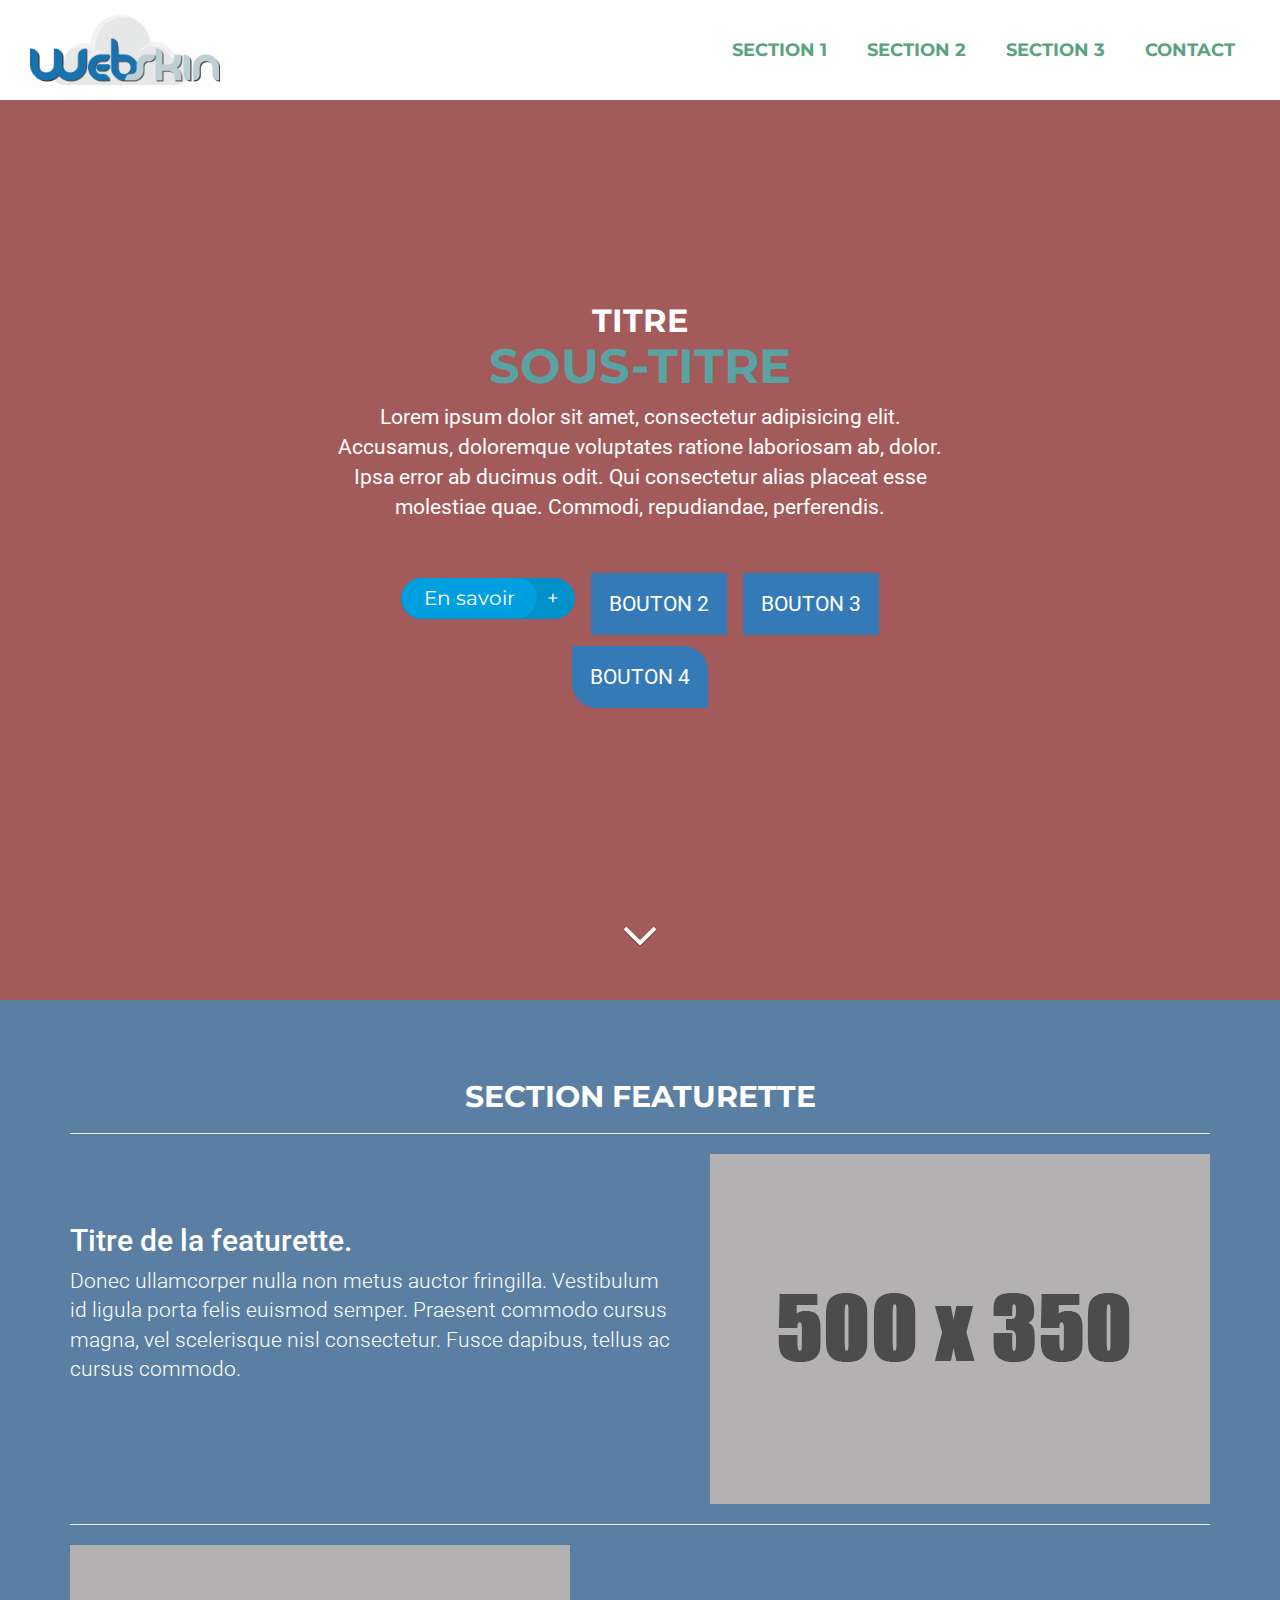
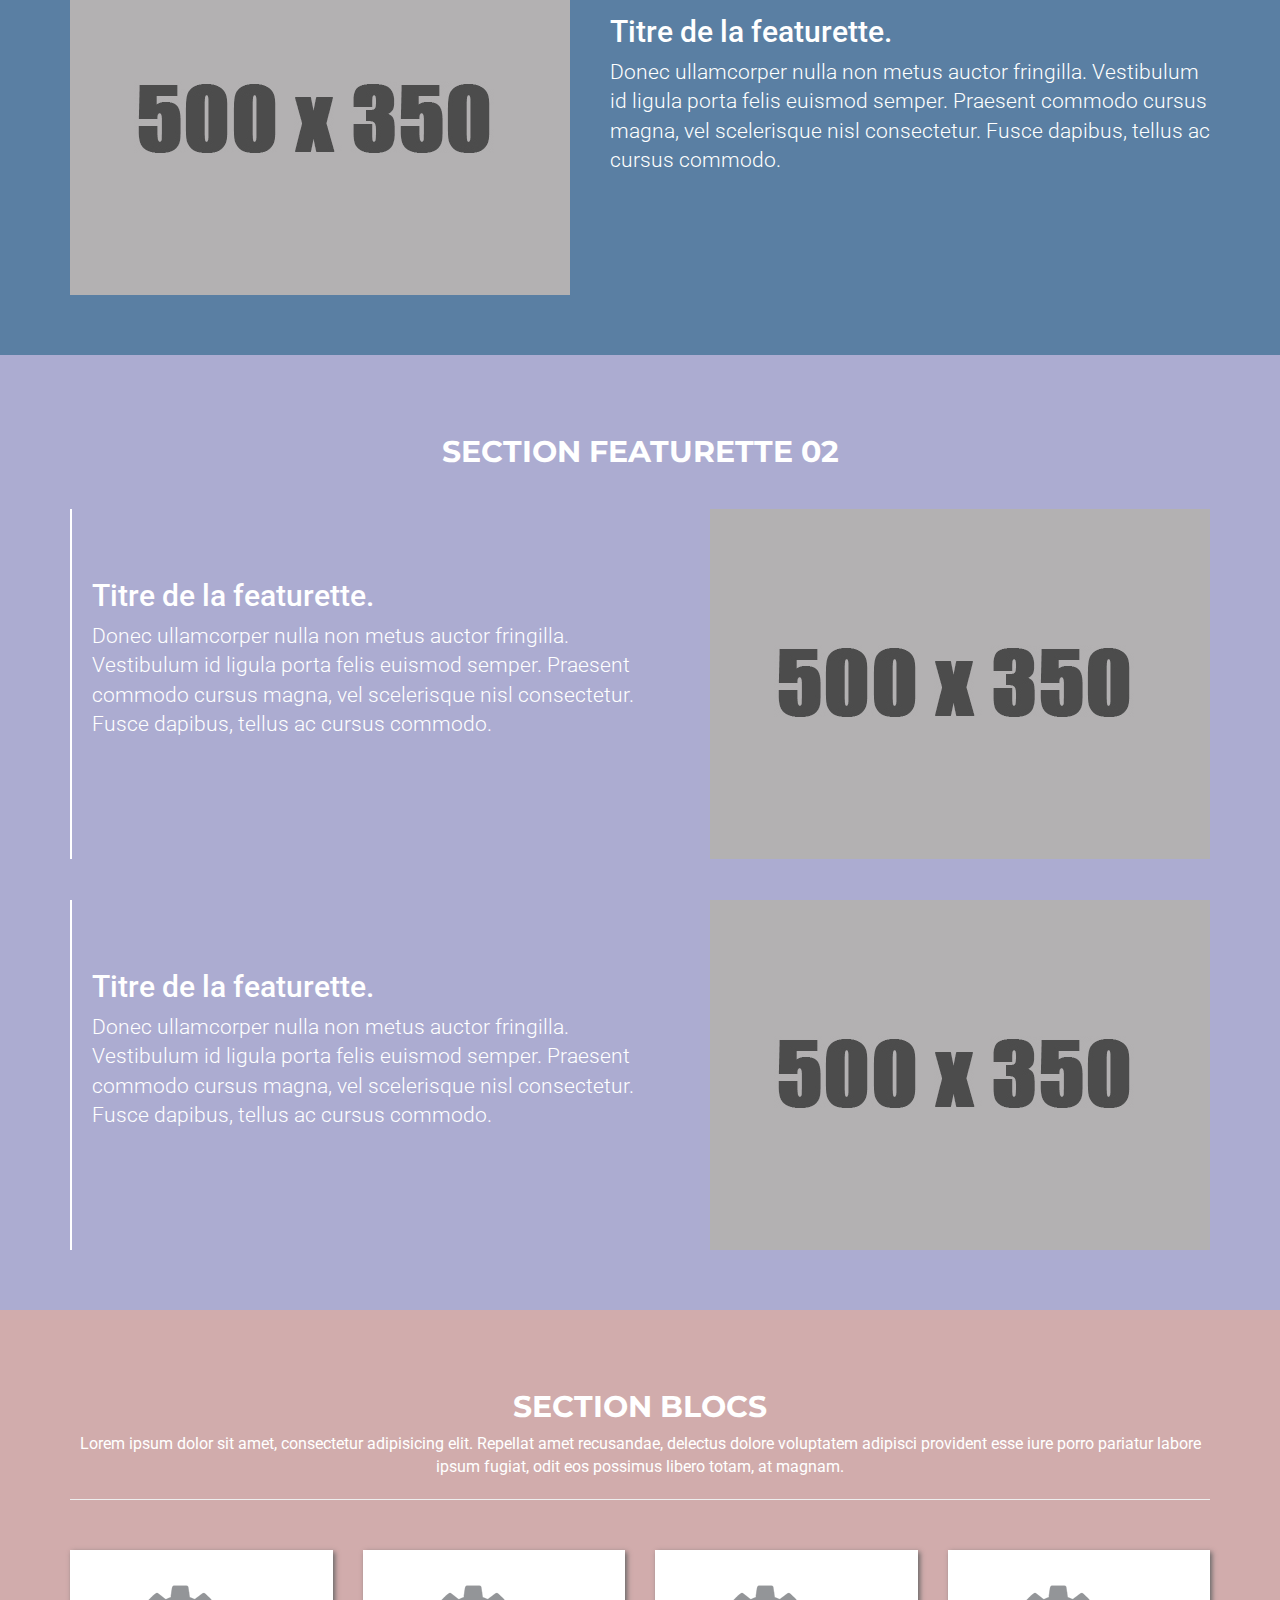
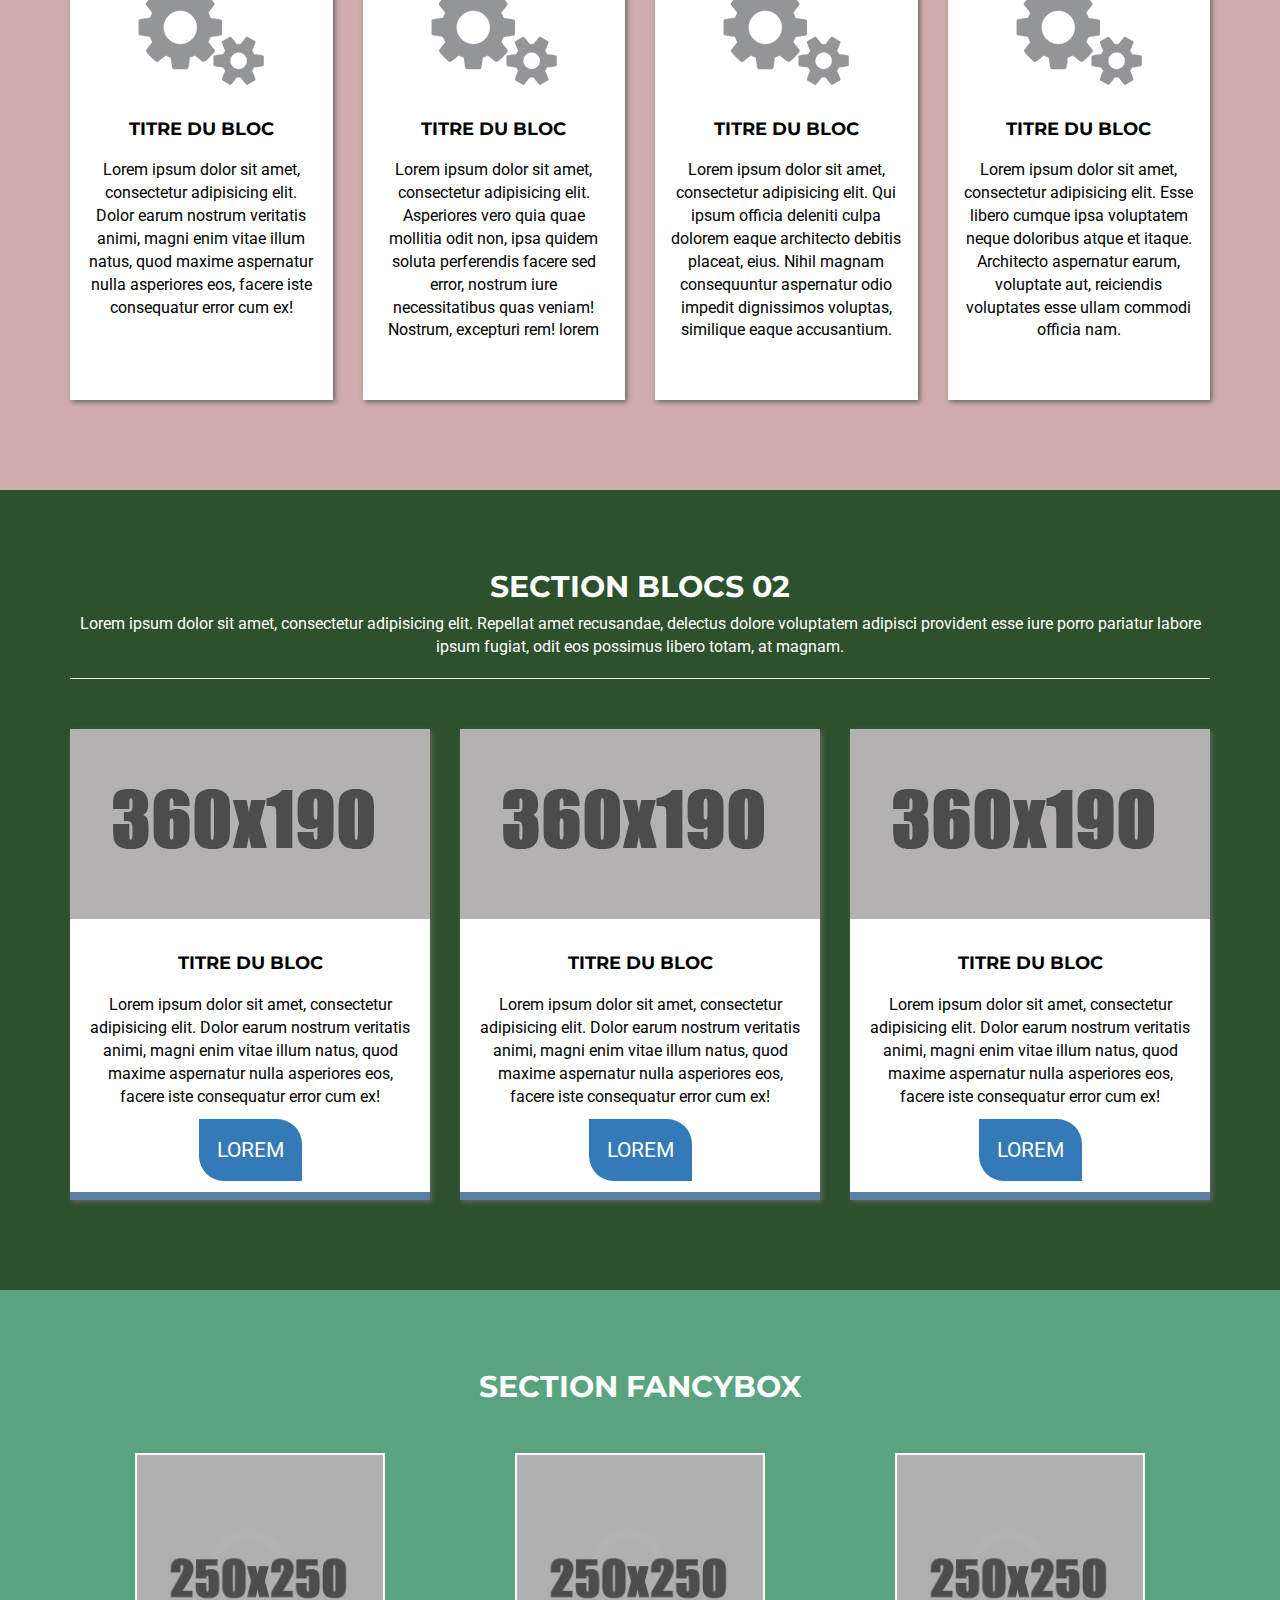
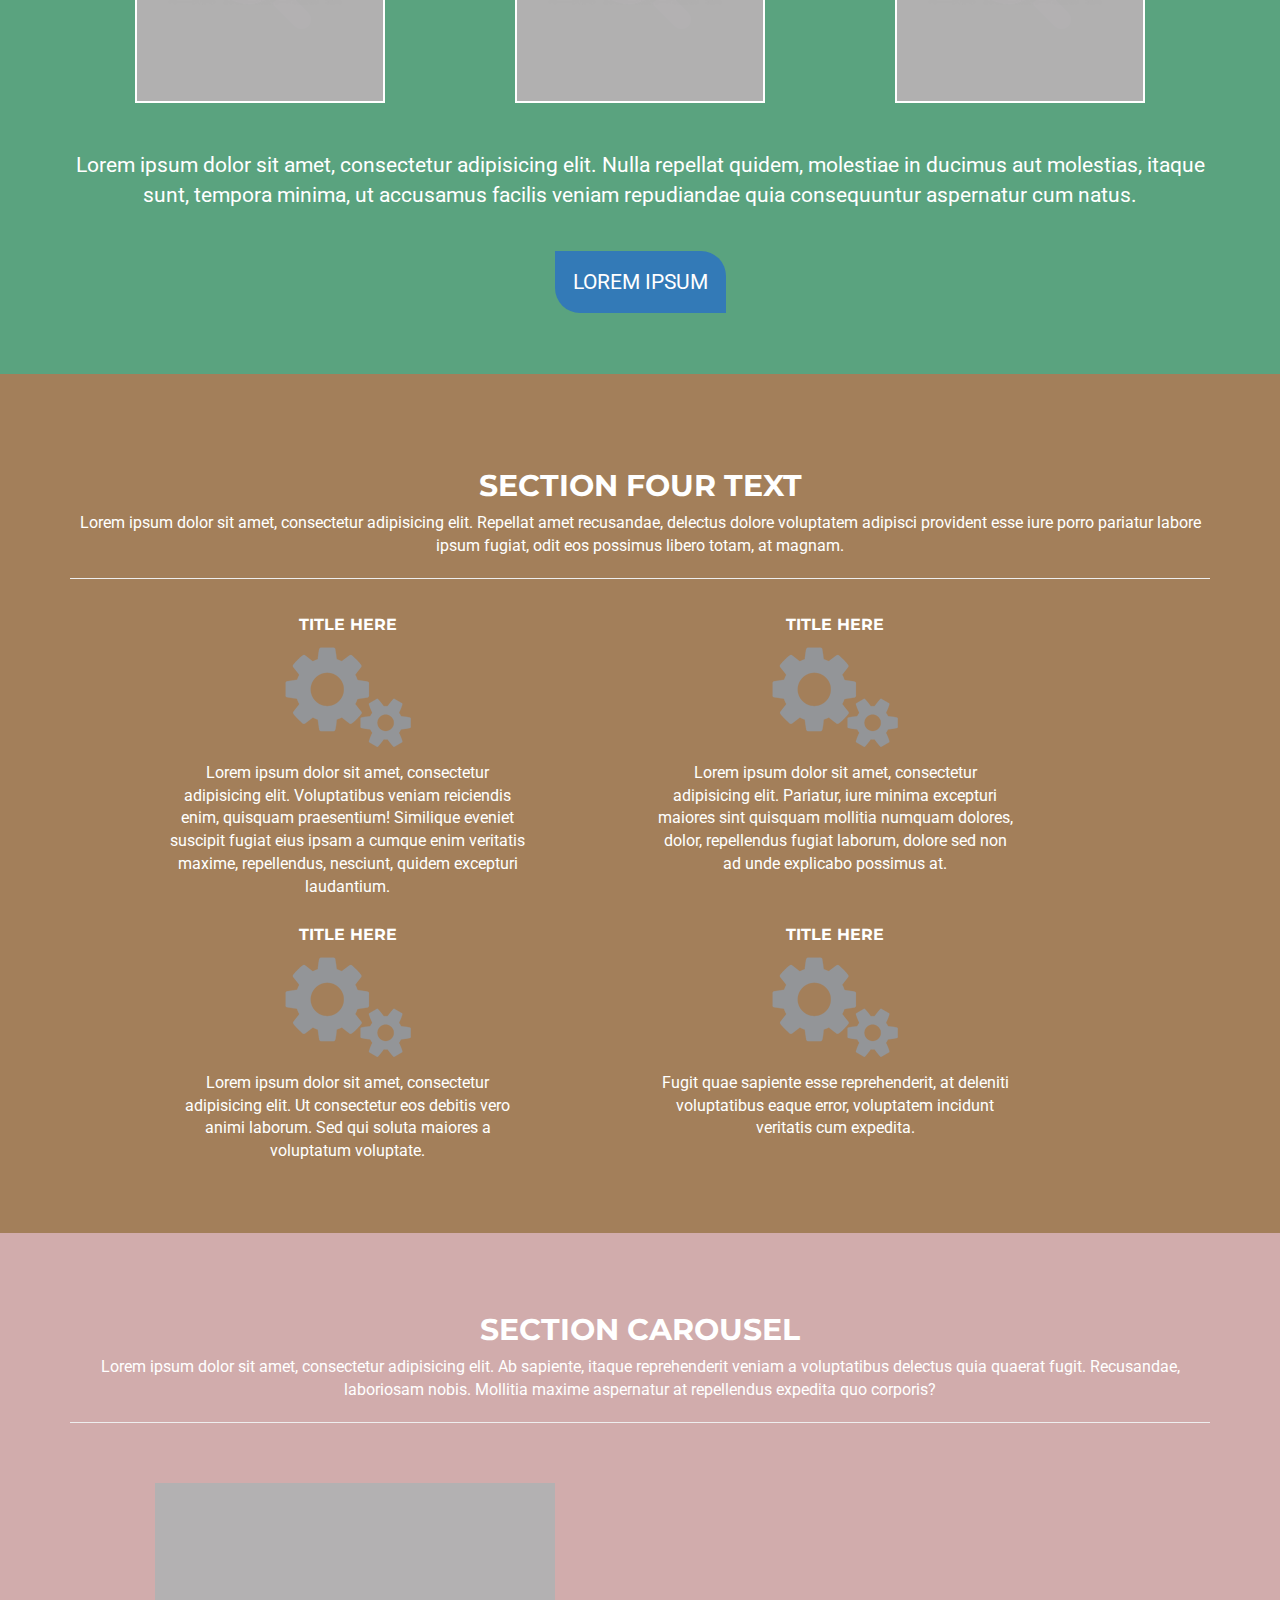
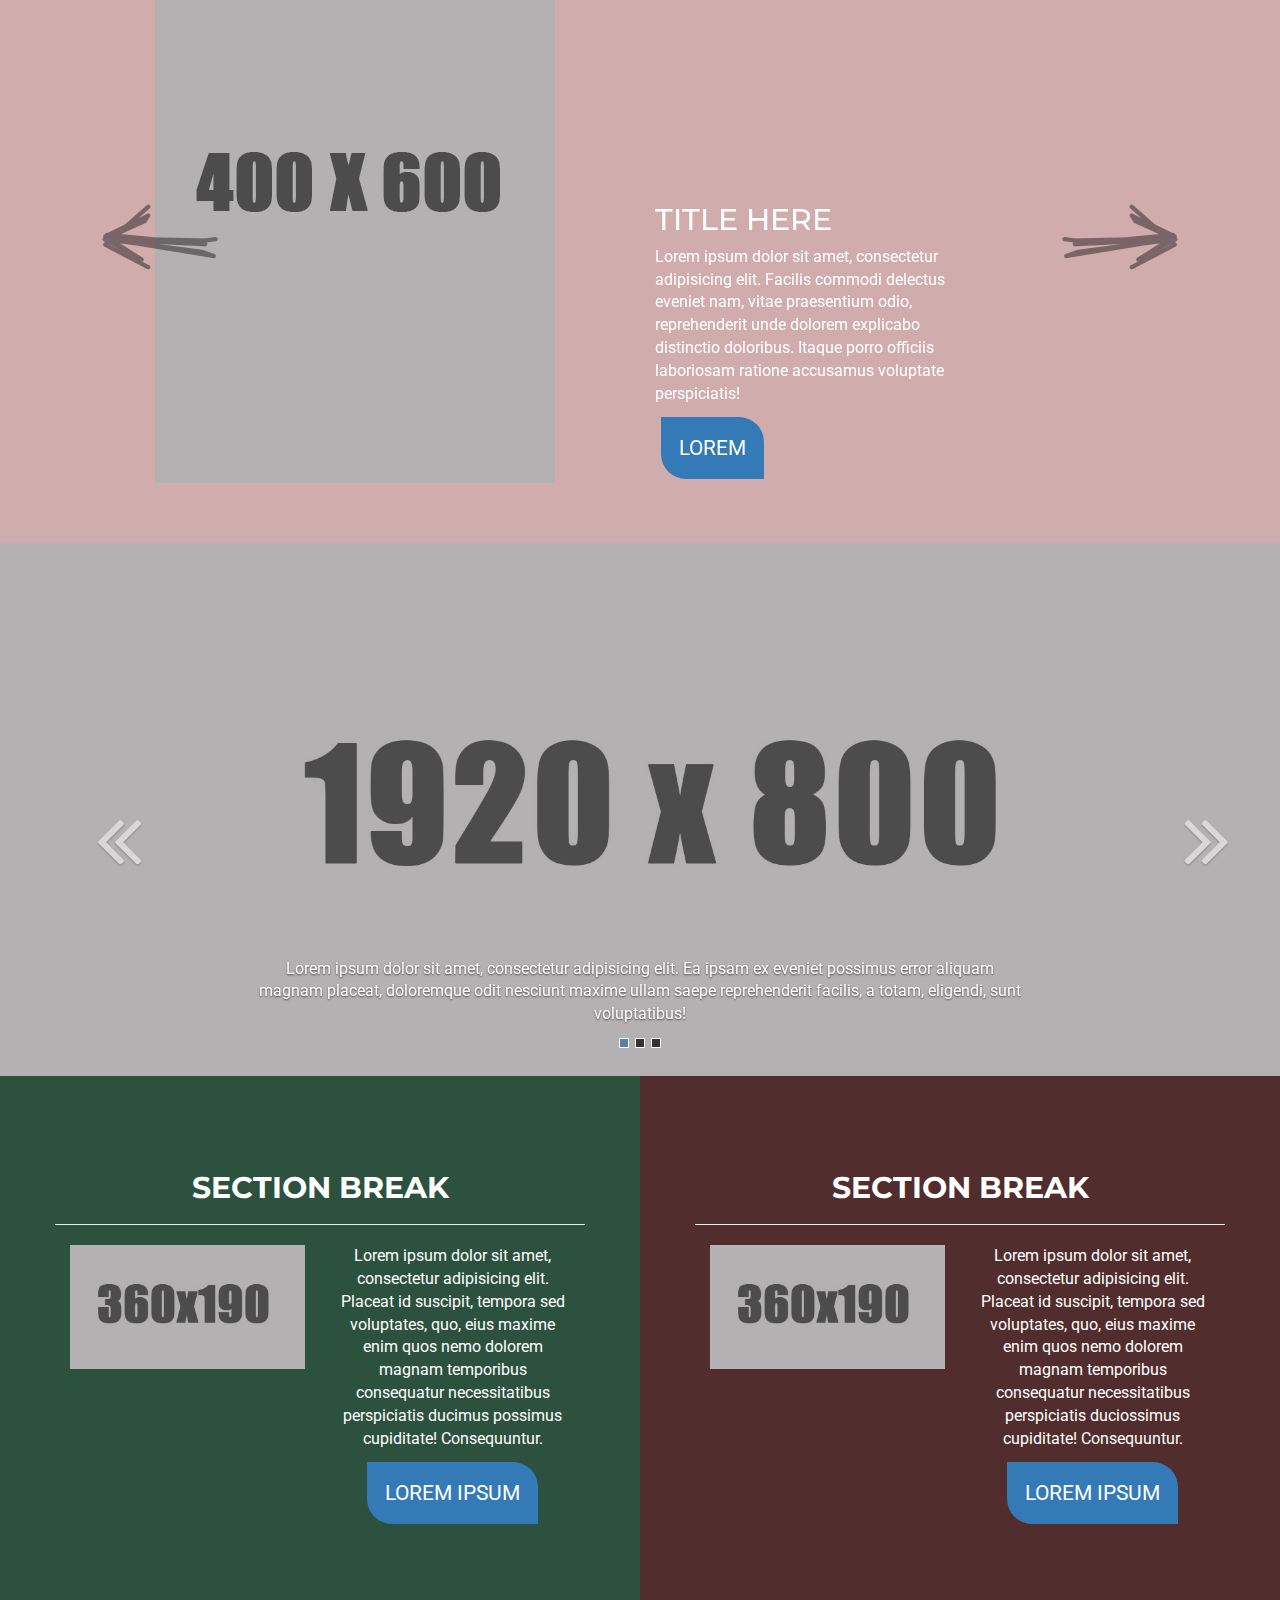
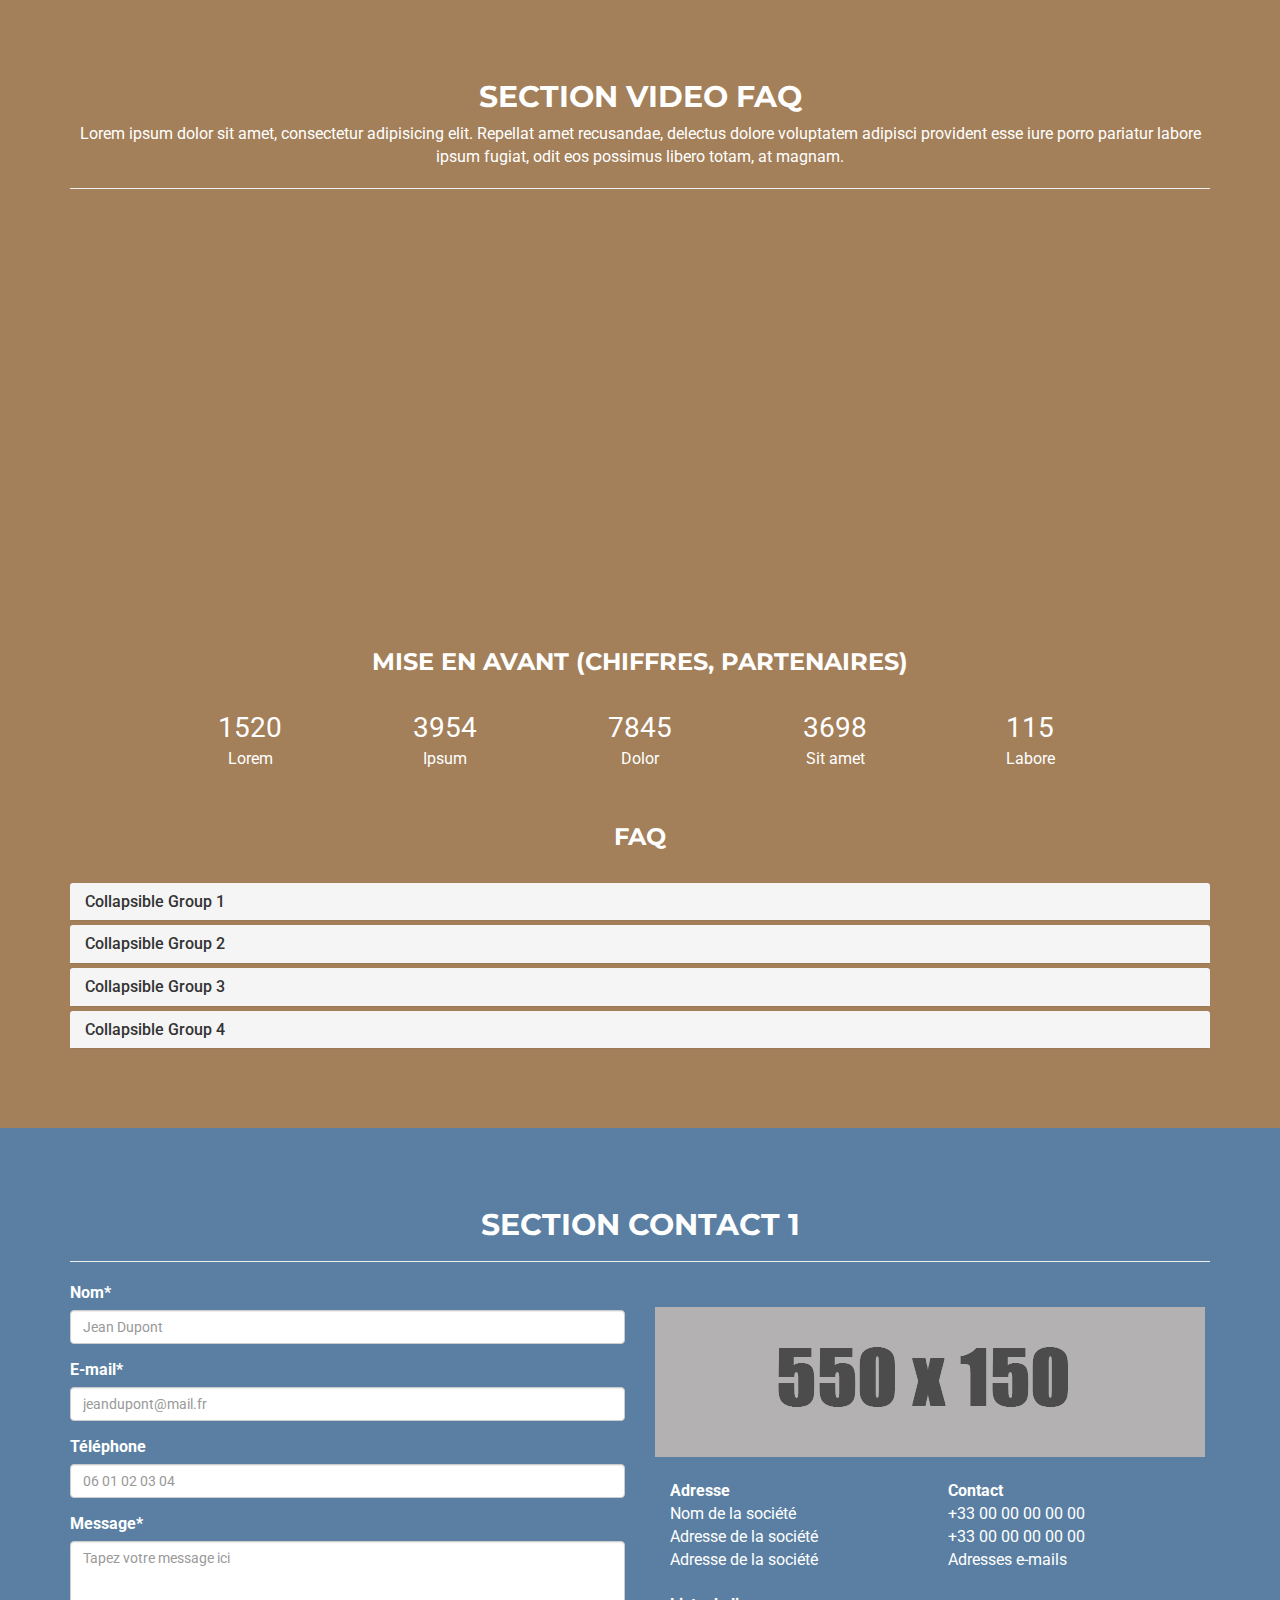
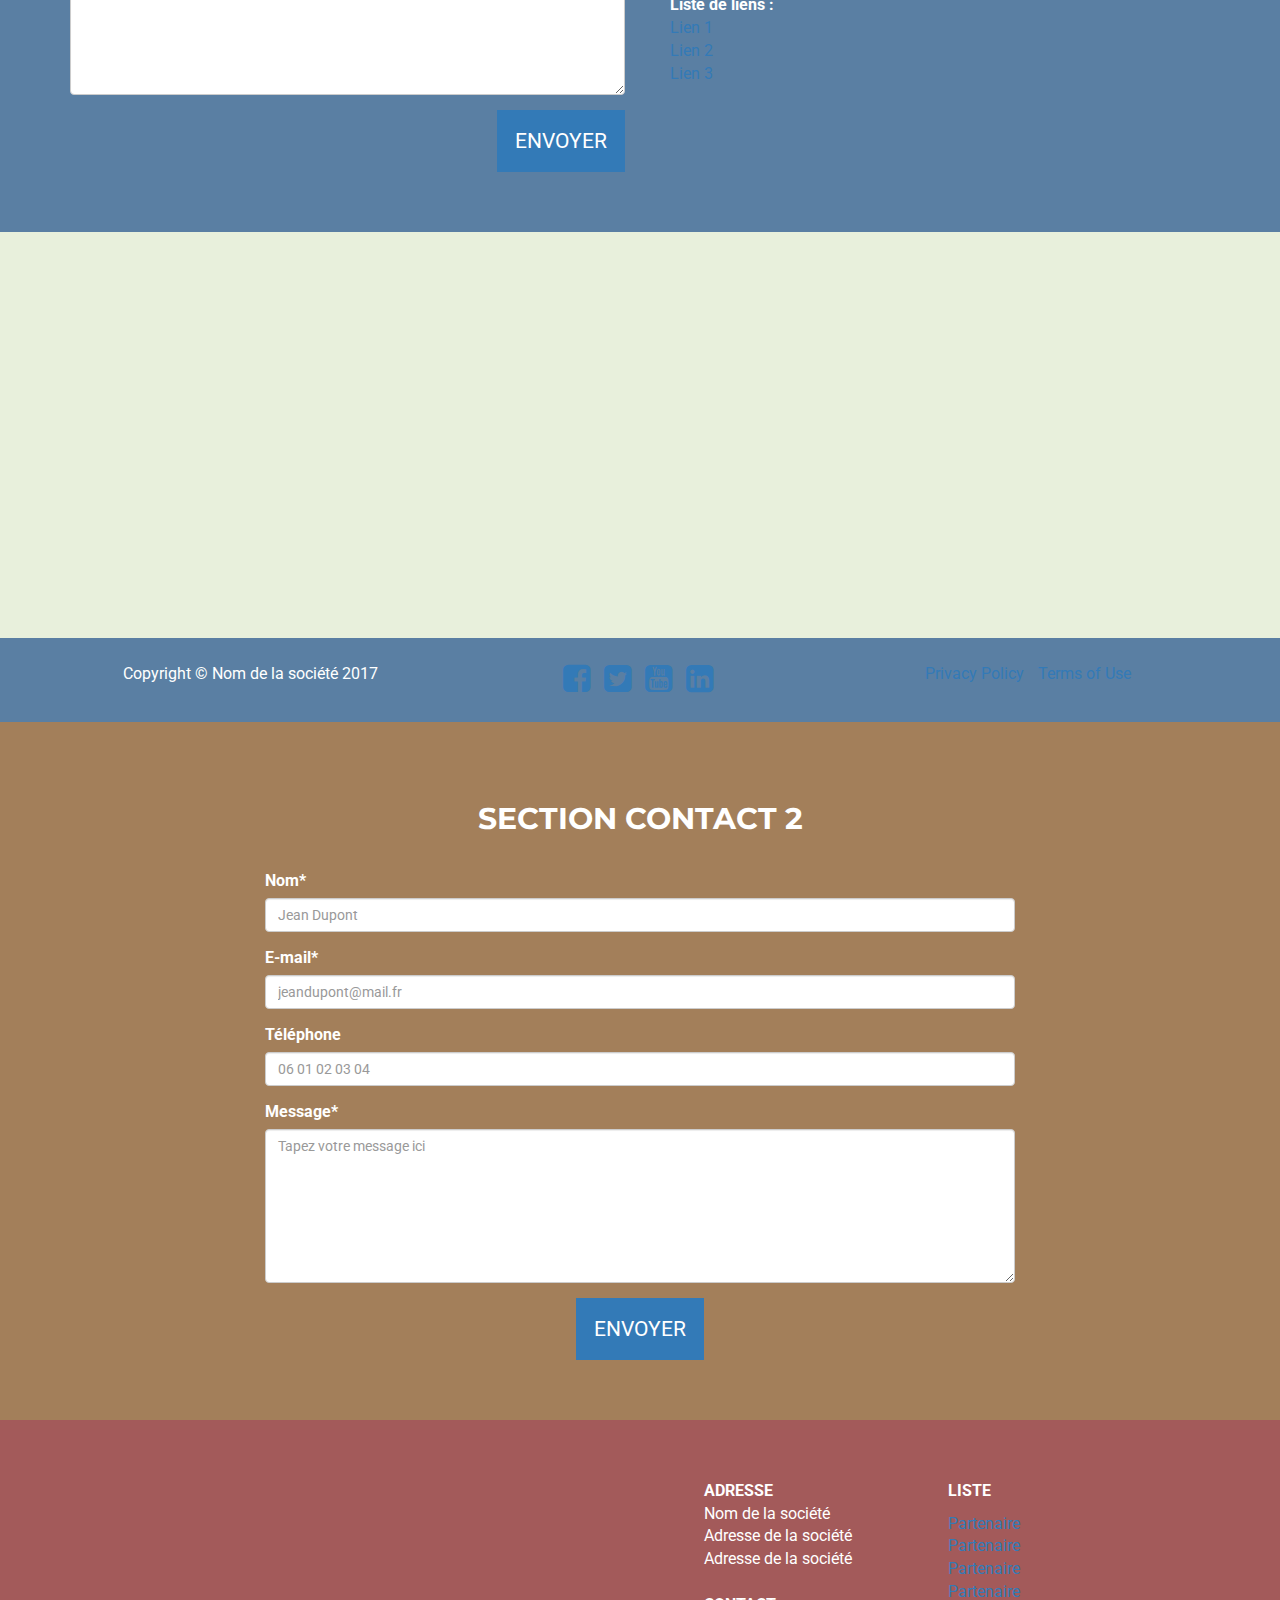
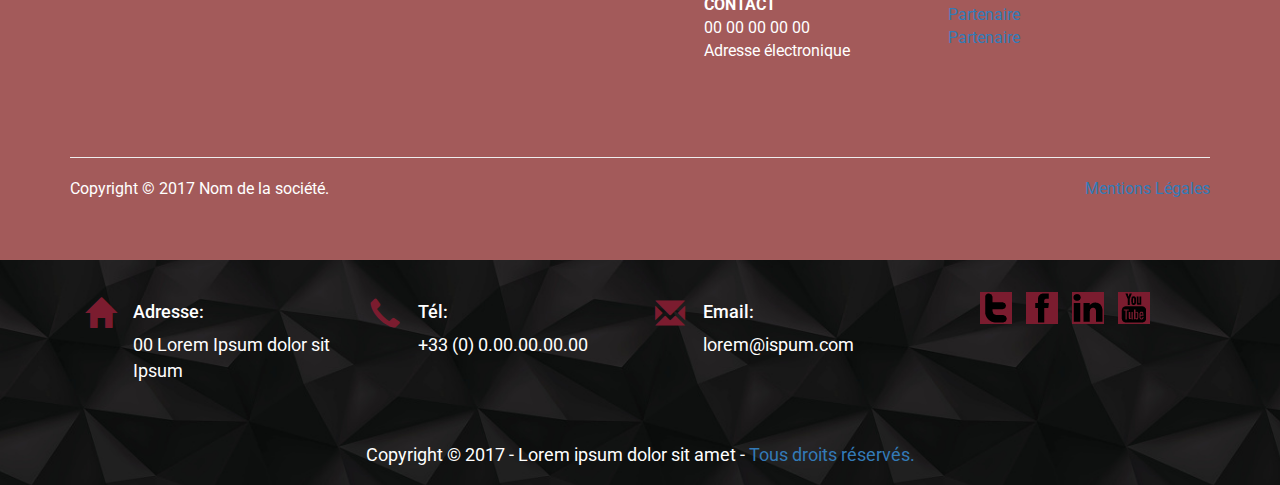
==== onepage/index.html @ 7a9bc5d9 "fdgd" ====
<!DOCTYPE html>
<html lang="fr">
<!-- 
HEAD
-->
  <head>
    <meta charset="UTF-8">
    <meta name="viewport" content="width=device-width, user-scalable=no">
    <title>TEMPLATE</title>
    <link rel="canonical" href="adressedusite" />
    <meta name="description" content="">
    <link rel="shortcut icon" href="favicon.ico" type="image/x-icon">
    <link rel="icon" href="favicon.ico" type="image/x-icon">
<!--CSS de la page-->
    <link rel="stylesheet" href="stylesheets/styles.css">
<!--CSS OPTIONNEL-->   
    <!--
    <link rel="stylesheet" href="stylesheets/plugins/animate.css">
    -->
    <link rel="stylesheet" href="stylesheets/plugins/jquery.fancybox.css">
    
<!-- Polices complémentaires -->
    <link href="https://fonts.googleapis.com/css?family=Montserrat:400,700%7CRoboto" rel="stylesheet" type="text/css">
    <link href="https://fonts.googleapis.com/css?family=Open+Sans" rel="stylesheet">
  </head>

<!-- 
BODY
-->


  <body>

<!--script facebook éventuel-->
  <!--
    <div id="fb-root"></div>
    <script>
      (function(d, s, id) {
        var js, fjs = d.getElementsByTagName(s)[0];
        if (d.getElementById(id)) return;
        js = d.createElement(s); js.id = id;
        js.src = "//connect.facebook.net/fr_FR/sdk.js#xfbml=1&version=v2.6";
        fjs.parentNode.insertBefore(js, fjs);
      }(document, 'script', 'facebook-jssdk'));
    </script>
  -->

<!--NAVBAR : se rétracte lors du scroll en réduisant la taille du logo-->
    <nav class="navbar navbar-default navbar-fixed-top navbar_01">
      <div class="container-fluid">
        <div class="col-lg-12">
          <div class="navbar-header"> <button type="button" class="navbar-toggle"
              data-toggle="collapse" data-target="#bs-example-navbar-collapse-1">
              <span class="sr-only">Toggle navigation</span> <span class="icon-bar"></span>
              <span class="icon-bar"></span> <span class="icon-bar"></span> </button>
            <a class="navbar-brand page-scroll" href="#header"><img class="logo-nav img-responsive" src="images/logos/logo_webskin.png" alt=""></a></div>
          <div class="collapse navbar-collapse" id="bs-example-navbar-collapse-1">
            <ul class="nav navbar-nav navbar-right">
              <li><a class="page-scroll" href="#presentation_01">Section 1</a></li>
              <li><a class="page-scroll" href="#presentation_02">Section 2</a></li>
              <li><a class="page-scroll" href="#presentation_03">Section 3</a></li>
              <li><a class="page-scroll" href="#contact">Contact</a></li>
            </ul>
          </div>
        </div>
      </div>
    </nav>

<!--SECTION HEADER : Image de fond d'écran + Boutons vers les liens principaux -->

    <section id="header" class="section-header">
      <div class="overlay"></div>
      <div class="container-fluid">
        <div class="row">
          <div class="col-lg-6 col-lg-offset-3 col-md-8 col-md-offset-2">
            <h1> <span class="title">TITRE</span><br>
              <span class="subtitle">SOUS-TITRE</span> </h1>
              <p>Lorem ipsum dolor sit amet, consectetur adipisicing elit. Accusamus, doloremque voluptates ratione laboriosam ab, dolor. Ipsa error ab ducimus odit. Qui consectetur alias placeat esse molestiae quae. Commodi, repudiandae, perferendis.</p>
              <button><a href="" class="btn btn_01"><span>En savoir</span>+</a></button>
              <button><a href="" class="btn btn_02">Bouton 2</a></button>
              <button><a href="" class="btn btn_03">Bouton 3</a></button>
              <button><a href="" class="btn btn_04">Bouton 4</a></button>
              
          </div>
        </div>
<!-- flèche qui permet de scroller vers la section suivante -->
        <a class="arrow bounce page-scroll" href="#presentation_01"></a> </div>
    </section>


<!-- SECTION FEATURETTE -->

    <span id="presentation_01" class="scroll-checkpoint"></span>
    <section class="section-featurettes">
      <div class="container">
      <!--CONTENU DE LA SECTION -->  

        <h2 class="title">SECTION FEATURETTE</h2>
        <p class="description"></p>
        <hr class="featurette-divider">        
        <div class="featurette">
          <img class="featurette-image pull-right" src="images/photos/500x350.jpg">
          <h2 class="featurette-heading">Titre de la featurette.</h2>
          <p class="lead">Donec ullamcorper nulla non metus auctor fringilla. Vestibulum id ligula porta felis euismod semper. Praesent commodo cursus magna, vel scelerisque nisl consectetur. Fusce dapibus, tellus ac cursus commodo.</p>
        </div>

        <hr class="featurette-divider">

        <div class="featurette">
          <img class="featurette-image pull-left" src="images/photos/500x350.jpg">
          <h2 class="featurette-heading">Titre de la featurette.</h2>
          <p class="lead">Donec ullamcorper nulla non metus auctor fringilla. Vestibulum id ligula porta felis euismod semper. Praesent commodo cursus magna, vel scelerisque nisl consectetur. Fusce dapibus, tellus ac cursus commodo.</p>
        </div>
      
      <!--FIN DU CONTENU DE LA SECTION -->
      </div>     
    </section>

    <!-- SECTION FEATURETTE 02 -->

    <span id="presentation_06" class="scroll-checkpoint"></span>
    <section class="section-featurettes-02">
      <div class="container">
      <!--CONTENU DE LA SECTION -->  

        <h2 class="title">SECTION FEATURETTE 02</h2>
        <p class="description"></p>
        <hr class="featurette-divider">        
        <div class="featurette">
          <img class="featurette-image pull-right" src="images/photos/500x350.jpg">
          <h2 class="featurette-heading">Titre de la featurette.</h2>
          <p class="lead">Donec ullamcorper nulla non metus auctor fringilla. Vestibulum id ligula porta felis euismod semper. Praesent commodo cursus magna, vel scelerisque nisl consectetur. Fusce dapibus, tellus ac cursus commodo.</p>
        </div>

        <hr class="featurette-divider">

        <div class="featurette">
          <img class="featurette-image pull-right" src="images/photos/500x350.jpg">
          <h2 class="featurette-heading">Titre de la featurette.</h2>
          <p class="lead">Donec ullamcorper nulla non metus auctor fringilla. Vestibulum id ligula porta felis euismod semper. Praesent commodo cursus magna, vel scelerisque nisl consectetur. Fusce dapibus, tellus ac cursus commodo.</p>
        </div>
      
      <!--FIN DU CONTENU DE LA SECTION -->
      </div>     
    </section>

<!-- SECTION BLOCS -->

    <span id="presentation_02" class="scroll-checkpoint"></span>
    <section class="section-blocs">
      <div class="container">
      <!--CONTENU DE LA SECTION --> 

        <h2 class="title">SECTION BLOCS</h2>
        <p class="description">Lorem ipsum dolor sit amet, consectetur adipisicing elit. Repellat amet recusandae, delectus dolore voluptatem adipisci provident esse iure porro pariatur labore ipsum fugiat, odit eos possimus libero totam, at magnam.</p>
      <hr>
        <div class="row">
          <div class="col-lg-3 col-sm-6">
            <div class="bloc">
              <div class="icon"></div>
              <h4 class="title">Titre du bloc</h4>
              <p class="description">Lorem ipsum dolor sit amet, consectetur adipisicing elit. Dolor earum nostrum veritatis animi, magni enim vitae illum natus, quod maxime aspernatur nulla asperiores eos, facere iste consequatur error cum ex!</p>
            </div>
          </div>
          <div class="col-lg-3 col-sm-6">
            <div class="bloc">
              <div class="icon"></div>
              <h4 class="title">Titre du bloc</h4>
              <p class="description">Lorem ipsum dolor sit amet, consectetur adipisicing elit. Asperiores vero quia quae mollitia odit non, ipsa quidem soluta perferendis facere sed error, nostrum iure necessitatibus quas veniam! Nostrum, excepturi rem! lorem</p>
            </div>
          </div>
          <div class="col-lg-3 col-sm-6">
            <div class="bloc">
              <div class="icon"></div>
              <h4 class="title">Titre du bloc</h4>
              <p class="description">Lorem ipsum dolor sit amet, consectetur adipisicing elit. Qui ipsum officia deleniti culpa dolorem eaque architecto debitis placeat, eius. Nihil magnam consequuntur aspernatur odio impedit dignissimos voluptas, similique eaque accusantium.</p>
            </div>
          </div>
          <div class="col-lg-3 col-sm-6">
            <div class="bloc">
              <div class="icon"></div>
              <h4 class="title">Titre du bloc</h4>
              <p class="description">Lorem ipsum dolor sit amet, consectetur adipisicing elit. Esse libero cumque ipsa voluptatem neque doloribus atque et itaque. Architecto aspernatur earum, voluptate aut, reiciendis voluptates esse ullam commodi officia nam.</p>
            </div>
          </div>
        </div>

        <!--FIN DU CONTENU DE LA SECTION -->
      </div>
    </section>

<!-- SECTION BLOCS -->

    <span id="presentation_07" class="scroll-checkpoint"></span>
    <section class="section-blocs-02">
      <div class="container">
      <!--CONTENU DE LA SECTION --> 

        <h2 class="title">SECTION BLOCS 02</h2>
        <p class="description">Lorem ipsum dolor sit amet, consectetur adipisicing elit. Repellat amet recusandae, delectus dolore voluptatem adipisci provident esse iure porro pariatur labore ipsum fugiat, odit eos possimus libero totam, at magnam.</p>
      <hr>
        <div class="row">
          <div class="col-md-4">
            <div class="bloc">
              <div class="icon">
                <img class="img-responsive center-block" src="images/photos/360x190.jpg" alt="">
              </div>
              <h4 class="title">Titre du bloc</h4>
              <p class="description">Lorem ipsum dolor sit amet, consectetur adipisicing elit. Dolor earum nostrum veritatis animi, magni enim vitae illum natus, quod maxime aspernatur nulla asperiores eos, facere iste consequatur error cum ex!</p>
              <button class="center-block"><a href="" class="btn btn_04">Lorem</a></button>
            </div>
          </div>
          <div class="col-md-4">
            <div class="bloc">
              <div class="icon">
                <img class="img-responsive center-block" src="images/photos/360x190.jpg" alt="">
              </div>
              <h4 class="title">Titre du bloc</h4>
              <p class="description">Lorem ipsum dolor sit amet, consectetur adipisicing elit. Dolor earum nostrum veritatis animi, magni enim vitae illum natus, quod maxime aspernatur nulla asperiores eos, facere iste consequatur error cum ex!</p>
              <button class="center-block"><a href="" class="btn btn_04">Lorem</a></button>
            </div>
          </div>
          <div class="col-md-4">
            <div class="bloc">
              <div class="icon">
                <img class="img-responsive center-block" src="images/photos/360x190.jpg" alt="">
              </div>
              <h4 class="title">Titre du bloc</h4>
              <p class="description">Lorem ipsum dolor sit amet, consectetur adipisicing elit. Dolor earum nostrum veritatis animi, magni enim vitae illum natus, quod maxime aspernatur nulla asperiores eos, facere iste consequatur error cum ex!</p>
              <button class="center-block"><a href="" class="btn btn_04">Lorem</a></button>
            </div>
          </div>
        </div>

        <!--FIN DU CONTENU DE LA SECTION -->
      </div>
    </section>

<!-- SECTION FANCYBOX -->

    <span id="presentation_03" class="scroll-checkpoint"></span>
    <section class="section-fancybox">
      <div class="container">
      <!--CONTENU DE LA SECTION --> 

        <h2 class="title">SECTION FANCYBOX</h2>
        <div class="row blocs">
          <div class="col-md-4 bloc">
            <div class="photo">
              <!-- Image grand format -->
              <div class="loupe"></div>
              <a class="fancybox" data-fancybox-group="gallerie" href="images/photos/photo_test.jpg">
                <!-- Image petit format  -->
                <img src="images/photos/250x250.jpg" alt="">
              </a>
            </div>
          </div>
          <div class="col-md-4 bloc">
            <div class="photo">
              <div class="loupe"></div>
              <a class="fancybox" data-fancybox-group="gallerie" href="images/photos/photo_test.jpg">
                <img src="images/photos/250x250.jpg" alt="">
              </a>
            </div>
          </div>
          <div class="col-md-4 bloc">
            <div class="photo">
              <div class="loupe"></div>
              <a class="fancybox" data-fancybox-group="gallerie" href="images/photos/photo_test.jpg">
                <img src="images/photos/250x250.jpg" alt="">
              </a>
            </div>
          </div>
        </div>
        <p class="description">Lorem ipsum dolor sit amet, consectetur adipisicing elit. Nulla repellat quidem, molestiae in ducimus aut molestias, itaque sunt, tempora minima, ut accusamus facilis veniam repudiandae quia consequuntur aspernatur cum natus.</p>
        <button><a href="" class="btn btn_04" target="_blank">Lorem Ipsum</a></button>

        <!--FIN DU CONTENU DE LA SECTION -->
      </div>
    </section>

<!-- SECTION FOUR TEXT -->

    <span id="presentation_04" class="scroll-checkpoint"></span>
    <section class="section-four-text">
      <div class="container">
      <!--CONTENU DE LA SECTION --> 

        <h2 class="title">SECTION FOUR TEXT</h2>
        <p class="description">Lorem ipsum dolor sit amet, consectetur adipisicing elit. Repellat amet recusandae, delectus dolore voluptatem adipisci provident esse iure porro pariatur labore ipsum fugiat, odit eos possimus libero totam, at magnam.</p>
        <hr>
        <div class="row">
          <div class="col-md-4 col-md-offset-1">
            <p class="title"><strong>Title here</strong></p>
            <div class="icon"></div>
            <p class="text-desc">
              Lorem ipsum dolor sit amet, consectetur adipisicing elit. Voluptatibus veniam reiciendis enim, quisquam praesentium! Similique eveniet suscipit fugiat eius ipsam a cumque enim veritatis maxime, repellendus, nesciunt, quidem excepturi laudantium.
            </p>
          </div>
          <div class="col-md-4 col-md-offset-1">
            <p class="title"><strong>Title here</strong></p>
            <div class="icon"></div>
            <p class="text-desc">
              Lorem ipsum dolor sit amet, consectetur adipisicing elit. Pariatur, iure minima excepturi maiores sint quisquam mollitia numquam dolores, dolor, repellendus fugiat laborum, dolore sed non ad unde explicabo possimus at.
            </p>
          </div>
        </div>
        <div class="row">
          <div class="col-md-4 col-md-offset-1">
            <p class="title"><strong>Title here</strong></p>
            <div class="icon"></div>
            <p class="text-desc">
              Lorem ipsum dolor sit amet, consectetur adipisicing elit. Ut consectetur eos debitis vero animi laborum. Sed qui soluta maiores a voluptatum voluptate.
            </p>
         </div>
         <div class="col-md-4 col-md-offset-1">
            <p class="title"><strong>Title here</strong></p>
            <div class="icon"></div>
            <p class="text-desc">
              Fugit quae sapiente esse reprehenderit, at deleniti voluptatibus eaque error, voluptatem incidunt veritatis cum expedita.
            </p>
          </div>
        </div>

      <!--FIN DU CONTENU DE LA SECTION -->
      </div>
    </section>


<!-- SECTION CAROUSEL 1 -->

    <span id="presentation_05" class="scroll-checkpoint;"></span>
    <section class="section-carousel">
      <div class="container">
      <!--CONTENU DE LA SECTION --> 
        <h2 class="title">SECTION CAROUSEL</h2>
        <p class="description">Lorem ipsum dolor sit amet, consectetur adipisicing elit. Ab sapiente, itaque reprehenderit veniam a voluptatibus delectus quia quaerat fugit. Recusandae, laboriosam nobis. Mollitia maxime aspernatur at repellendus expedita quo corporis?</p>
        <hr>
     </div>
     <!--FIN DU CONTENU DE LA SECTION -->
    <!-- Carousel -->
      <div id="myCarousel" class="carousel slide" data-ride="carousel">
        <!-- Indicators 
        <ol class="carousel-indicators">
          <li data-target="#myCarousel" data-slide-to="0" class="active"></li>
          <li data-target="#myCarousel" data-slide-to="1"></li>
        </ol>
        -->
        <div class="carousel-inner" role="listbox">
          <div class="item active">
            <div class="container">
              <div class="col-lg-6">
                <img class="first-slide item-image" src="images/photos/400x600.jpg" alt="First slide">
              </div>
              <div class="col-lg-6 item-description left-item">
                <h2 class="item-titre">TITLE HERE</h2>
                <p>Lorem ipsum dolor sit amet, consectetur adipisicing elit. Facilis commodi delectus eveniet nam, vitae praesentium odio, reprehenderit unde dolorem explicabo distinctio doloribus. Itaque porro officiis laboriosam ratione accusamus voluptate perspiciatis!</p>
                <button><a class="btn btn_04" href="#">Lorem</a></button>
              </div>
            </div>
          </div>
          <div class="item">
            <div class="container">
              <div class="col-lg-6">
                <img class="second-slide item-image" src="images/photos/400x600.jpg" alt="Second slide">
              </div>
              <div class="col-lg-6 item-description left-item">
                <h2 class="item-titre">ITEM TITLE</h2>
                <p>Lorem ipsum dolor sit amet, consectetur adipisicing elit. Tempore libero, rem, natus obcaecati esse quae illum assumenda possimus quam nisi magni quibusdam laudantium ullam facilis perspiciatis dignissimos necessitatibus deleniti veniam?</p>
                <button><a class="btn btn_04" href="#">Lorem</a></button>
              </div>
            </div>
          </div>
        </div>
        <a class="left carousel-control" href="#myCarousel" role="button" data-slide="prev">
          <!-- Changement des glyphicons pour naviguer dans le carousel
          <span class="glyphicon glyphicon-chevron-left" aria-hidden="true"></span>
          -->
          <span class="arrow-left" aria-hidden="true"></span>
          <span class="sr-only">Précédent</span>
        </a>
        <a class="right carousel-control" href="#myCarousel" role="button" data-slide="next">
          <!--<span class="glyphicon glyphicon-chevron-right" aria-hidden="true"></span>-->
          <span class="arrow-right" aria-hidden="true"></span>
          <span class="sr-only">Suivant</span>
        </a>
      </div><!-- /.carousel -->
    </section>

<!-- SECTION CAROUSEL 2 -->
    <span id="presentation_05" class="scroll-checkpoint;"></span>
    <section class="section-carousel-02">
        <div id="myCarousel02" class="carousel slide" data-ride="carousel">
          <!-- Indicators -->
            <ol class="carousel-indicators-03">
              <li data-target="#myCarousel02" data-slide-to="0" class="active"></li>
              <li data-target="#myCarousel02" data-slide-to="1"></li>
              <li data-target="#myCarousel02" data-slide-to="2"></li>
            </ol>

            <!-- Wrapper for slides -->
            <div class="carousel-inner" role="listbox">
              <div class="item active">
                <img src="images/photos/1920x800.jpg" alt="...">
                <div class="carousel-caption">
                  Lorem ipsum dolor sit amet, consectetur adipisicing elit. Ea ipsam ex eveniet possimus error aliquam magnam placeat, doloremque odit nesciunt maxime ullam saepe reprehenderit facilis, a totam, eligendi, sunt voluptatibus!
                </div>
              </div>
              <div class="item">
                <img src="images/photos/1920x800.jpg" alt="...">
                <div class="carousel-caption">
                  Lorem ipsum dolor sit amet, consectetur adipisicing elit. Fugit iusto voluptas soluta, rem error accusamus consequatur beatae. Facilis quam libero delectus alias labore
                </div>
              </div>
              <div class="item">
                <img src="images/photos/1920x800.jpg" alt="...">
                <div class="carousel-caption">
                  Lorem ipsum dolor sit amet, consectetur adipisicing elit.
                </div>
              </div>
            </div><!-- /.carousel -->


            <!-- Controls -->
            <a class="left carousel-control" href="#myCarousel02" role="button" data-slide="prev">
              <span class="fleche-carousel fa fa-angle-double-left fa-4x " aria-hidden="true"></span>
              <span class="sr-only">Previous</span>
            </a>
            <a class="right carousel-control" href="#myCarousel02" role="button" data-slide="next">
              <span class="fleche-carousel fa fa-angle-double-right fa-4x" aria-hidden="true"></span>
              <span class="sr-only">Next</span>
            </a>
          </div><!-- /.carousel -->
    </section>

<!-- SECTION BREAK : -->
    <span id="presentation_06" class="scroll-checkpoint;"></span>
    <section class="section-break">
      <div class="container-fluid"> 
        <!--CONTENU DE LA SECTION --> 
        <div class="row">
          <div class="col-md-6 break-left">
            <div class="col-md-12">
            <h2 class="title">SECTION BREAK</h2><hr>
              <div class="col-lg-6">
                <img src="images/photos/360x190.jpg" class="img-responsive center-block" alt=""><br>
              </div>
              <div class="col-lg-6">
                <p>Lorem ipsum dolor sit amet, consectetur adipisicing elit. Placeat id suscipit, tempora sed voluptates, quo, eius maxime enim quos nemo dolorem magnam temporibus consequatur necessitatibus perspiciatis ducimus possimus cupiditate! Consequuntur.</p>
                  <button><a href="#" class="btn btn_04" target="_blank">Lorem Ipsum</a></button>
              </div>
            </div>
          </div>
          <div class="col-md-6 break-right">
            <div class="col-md-12">
            <h2 class="title">SECTION BREAK</h2><hr>
              <div class="col-lg-6">
                <img src="images/photos/360x190.jpg" class="img-responsive center-block" alt=""><br>
              </div>
              <div class="col-lg-6">
              <p>Lorem ipsum dolor sit amet, consectetur adipisicing elit. Placeat id suscipit, tempora sed voluptates, quo, eius maxime enim quos nemo dolorem magnam temporibus consequatur necessitatibus perspiciatis duciossimus cupiditate! Consequuntur.</p>
                  <button><a href="#" class="btn btn_04" target="_blank">Lorem Ipsum</a></button>
              </div>
            </div>
          </div>
        </div>
        <!--FIN DU CONTENU DE LA SECTION -->
      </div>
    </section>

<!-- SECTION FAQ AVEC PANEL GROUP COLLAPSE -->
    <span id="presentation_07" class="scroll-checkpoint;"></span>
    <section class="section-video-faq">
      <div class="container">
        <!--CONTENU DE LA SECTION --> 
        <h2 class="title">SECTION VIDEO FAQ</h2>
        <p class="description">Lorem ipsum dolor sit amet, consectetur adipisicing elit. Repellat amet recusandae, delectus dolore voluptatem adipisci provident esse iure porro pariatur labore ipsum fugiat, odit eos possimus libero totam, at magnam.</p>
        <hr>
        <!-- Vidéo youtube, container-fluid sinon ça bug  :( -->
        <div class="container-fluid">
          <div class="col-sm-8 col-sm-offset-2">
            <div class="embed-responsive embed-responsive-16by9">
              <iframe class="embed-responsive-item" src="https://www.youtube.com/embed/OGAeTEI_Bo0" frameborder="0" allowfullscreen></iframe>
            </div>
          </div>
        </div>

<!-- mise en avant d'élements, exemple : quelques chiffres, partenaires, etc ...-->  
        <div class="spotlight">
          <h3 class="title">Mise en avant (chiffres, partenaires)</h3><br>
          <div class="row">
            <div class="col-md-2 col-md-offset-1">
                <p><span>1520</span>
                <br>Lorem</p>
            </div>
            <div class="col-md-2 ">
                <p><span>3954</span>
                <br>Ipsum</p>
            </div>
            <div class="col-md-2 ">
                <p><span>7845</span>
                <br>Dolor</p>
            </div>
            <div class="col-md-2 ">
                <p><span>3698</span>
                <br>Sit amet</p>
            </div>
            <div class="col-md-2">
                <p><span>115</span>
                <br>Labore</p>
            </div>
          </div>  
        </div>    
        <!-- GROUP PANEL DEBUT -->

        <br><h3 class="title">FAQ</h3><br>
        <div class="panel-group" id="accordion">
          <div class="panel panel-default">
            <div class="panel-heading">
              <h4 class="panel-title">
                <a data-toggle="collapse" data-parent="#accordion" href="#collapse1">
                Collapsible Group 1</a>
              </h4>
            </div>
            <div id="collapse1" class="panel-collapse collapse">
              <div class="panel-body">Lorem ipsum dolor sit amet, consectetur adipisicing elit,
              sed do eiusmod tempor incididunt ut labore et dolore magna aliqua. Ut enim ad
              minim veniam, quis nostrud exercitation ullamco laboris nisi ut aliquip ex ea
              commodo consequat.</div>
            </div>
          </div>
          <div class="panel panel-default">
            <div class="panel-heading">
              <h4 class="panel-title">
                <a data-toggle="collapse" data-parent="#accordion" href="#collapse2">
                Collapsible Group 2</a>
              </h4>
            </div>
            <div id="collapse2" class="panel-collapse collapse">
              <div class="panel-body">Lorem ipsum dolor sit amet, consectetur adipisicing elit,
              sed do eiusmod tempor incididunt ut labore et dolore magna aliqua. Ut enim ad
              minim veniam, quis nostrud exercitation ullamco laboris nisi ut aliquip ex ea
              commodo consequat.</div>
            </div>
          </div>
          <div class="panel panel-default">
            <div class="panel-heading">
              <h4 class="panel-title">
                <a data-toggle="collapse" data-parent="#accordion" href="#collapse3">
                Collapsible Group 3</a>
              </h4>
            </div>
            <div id="collapse3" class="panel-collapse collapse">
              <div class="panel-body">Lorem ipsum dolor sit amet, consectetur adipisicing elit,
              sed do eiusmod tempor incididunt ut labore et dolore magna aliqua. Ut enim ad
              minim veniam, quis nostrud exercitation ullamco laboris nisi ut aliquip ex ea
              commodo consequat.</div>
            </div>
          </div>
          <div class="panel panel-default">
            <div class="panel-heading">
              <h4 class="panel-title">
                <a data-toggle="collapse" data-parent="#accordion" href="#collapse4">
                Collapsible Group 4</a>
              </h4>
            </div>
            <div id="collapse4" class="panel-collapse collapse">
              <div class="panel-body">Lorem ipsum dolor sit amet, consectetur adipisicing elit,
              sed do eiusmod tempor incididunt ut labore et dolore magna aliqua. Ut enim ad
              minim veniam, quis nostrud exercitation ullamco laboris nisi ut aliquip ex ea
              commodo consequat.</div>
            </div>
          </div>
        </div>
        <!-- FIN PANEL GROUP -->
      </div>
    </section>


<!-- SECTION CONTACT 1 : Formulaire de contact à gauche et information de contact à droite -->
    
    <span id="contact" class="scroll-checkpoint"></span>
    <section class="contact-01">
      <div class="container">
      <!--CONTENU DE LA SECTION --> 

        <h2 class="title">SECTION CONTACT 1</h2>
        <hr>
        <div class="row">
          <div class="col-sm-6 contact-formulaire" data-form-type="formoid">
            <div data-form-alert="true"></div>
            <form action="contact_mail.php" method="post" data-form-title="CONTACT"><input value="" data-form-email="true" type="hidden">
              <div class="form-group">
                <label for="name_label">Nom*</label>
                <input id="name_label" class="form-control" name="name" required="" placeholder="Jean Dupont" data-form-field="Name" type="text">
              </div>
              <div class="form-group">
                <label for="email_label">E-mail*</label>
                <input id="email_label" class="form-control" name="email" required="" placeholder="jeandupont@mail.fr" data-form-field="Email" type="email">
              </div>
              <div class="form-group">
                <label for="tel_label">Téléphone</label>
                <input id="tel_label" class="form-control" name="phone" placeholder="06 01 02 03 04" data-form-field="Phone" type="tel"> 
              </div>
              <div class="form-group">
                <label for="message_label">Message*</label>
                <textarea id="message_label" class="form-control" name="message" placeholder="Tapez votre message ici" rows="7" data-form-field="Message"></textarea>
              </div>
              <button type="submit" class="btn btn_03 pull-right">Envoyer</button></form><br>
          </div>
          <div class="col-sm-6 info">
            <img class="img-responsive" src="images/photos/500x150.jpg" alt=""><br>
            <div class="col-sm-6">
                <strong>Adresse</strong>
                <br>Nom de la société
                <br>Adresse de la société
                <br>Adresse de la société
            </div>
            <div class="col-sm-6">
                <strong>Contact</strong>
                <br>+33 00 00 00 00 00
                <br>+33 00 00 00 00 00
                <br>Adresses e-mails
            </div>
            <div class="fb-like" data-href="" data-layout="button" data-action="like" data-show-faces="false" data-share="true"></div>
            <br>          
            <div class="col-sm-12">
              <br><strong>Liste de liens :</strong>
              <br><a href="">Lien 1</a>
              <br><a href="">Lien 2</a>
              <br><a href="">Lien 3</a>
            </div>
          </div>
        </div>

      <!--FIN DU CONTENU DE LA SECTION -->
      </div>
    </section>

<!-- SECTION GOOGLE MAP -->

    <section class="section-maps">
      <iframe src="https://www.google.com/maps/embed?pb=!1m18!1m12!1m3!1d2609.2101318082205!2d4.079041115685012!3d49.15861957931805!2m3!1f0!2f0!3f0!3m2!1i1024!2i768!4f13.1!3m3!1m2!1s0x47e9719629fccb11%3A0x3073cdf93ac4ccb8!2s13+Rue+des+Vignes%2C+51500+Ludes!5e0!3m2!1sfr!2sfr!4v1486046296504" style="border:0;width:100%;" height="400" frameborder="0"></iframe>
    </section>
    
<!-- SECTION FOOTER 1 -->

    <footer class="footer-01">
        <div class="container">
            <div class="row">
                <div class="col-md-4">
                    <span class="copyright">Copyright &copy; Nom de la société 2017</span>
                </div>
                <div class="col-md-4">
                    <ul class="list-inline social-buttons">
                        <li><a href="#"><i class="fa fa-facebook-square fa-2x"></i></a>
                        </li>
                        <li><a href="#"><i class="fa fa-twitter-square fa-2x"></i></a>
                        </li>
                        <li><a href="#"><i class="fa fa-youtube-square fa-2x"></i></a>
                        </li>
                        <li><a href="#"><i class="fa fa-linkedin-square fa-2x"></i></a>
                        </li>
                    </ul>
                </div>
                <div class="col-md-4">
                    <ul class="list-inline quicklinks">
                        <li><a href="#">Privacy Policy</a>
                        </li>
                        <li><a href="#">Terms of Use</a>
                        </li>
                    </ul>
                </div>
            </div>
        </div>
    </footer>    

<!-- SECTION CONTACT 2 : Formulaire de contact classique au milieu de la page -->

    <span id="contact" class="scroll-checkpoint"></span>
    <section class="contact-02">
      <div class="container">
      <!--CONTENU DE LA SECTION --> 

        <h2 class="title">SECTION CONTACT 2</h2>
        <div class="row">
          <div class="col-sm-8 col-sm-offset-2 formulaire" data-form-type="formoid">
            <div data-form-alert="true"></div>
            <form action="contact_mail.php" method="post" data-form-title="CONTACT"><input value="" data-form-email="true" type="hidden">
              <div class="form-group">
                <label for="name_label">Nom*</label>
                <input id="name_label" class="form-control" name="name" required="" placeholder="Jean Dupont" data-form-field="Name" type="text">
              </div>
              <div class="form-group">
                <label for="email_label">E-mail*</label>
                <input id="email_label" class="form-control" name="email" required="" placeholder="jeandupont@mail.fr" data-form-field="Email" type="email">
              </div>
              <div class="form-group">
                <label for="tel_label">Téléphone</label>
                <input id="tel_label" class="form-control" name="phone" placeholder="06 01 02 03 04" data-form-field="Phone" type="tel"> 
              </div>
              <div class="form-group">
                <label for="message_label">Message*</label>
                <textarea id="message_label" class="form-control" name="message" placeholder="Tapez votre message ici" rows="7" data-form-field="Message"></textarea>
              </div>
              <button type="submit" class="btn btn_03">Envoyer</button> </form>
          </div>
        </div>

      <!--FIN DU CONTENU DE LA SECTION -->
      </div>
    </section>

<!-- FOOTER 02 : Avec google map + liens mentions légales  -->

    <footer class="footer-02">
      <div class="pull-right"> <a href="#header" class="back-top page-scroll" title="Retour vers le haut">
          <span class="arrow-button"></span> </a> </div>
      <div class="container">
        <div class="row">
          <div class="col-sm-6"><iframe src="https://www.google.com/maps/embed?pb=%211m14%211m8%211m3%211d10412.779606919144%212d4.059596%213d49.272704%213m2%211i1024%212i768%214f13.1%213m3%211m2%211s0x0%3A0xd853278a0eae7e3a%212sCD+Informatique%215e0%213m2%211sfr%212sfr%214v1465296675009" style="border:0;width:100%;" height="250"></iframe>
          </div>
          <div class="col-sm-6">
            <div class="row">
              <div class="col-sm-5 col-sm-offset-1">
                <p><strong>Adresse</strong><br>
                  Nom de la société<br>
                  Adresse de la société<br>
                  Adresse de la société<br>
                  <br>
                  <strong>Contact</strong><br>
                  00 00 00 00 00<br>
                  Adresse électronique</p>
                <div class="fb-like" data-href="https://www.facebook.com/informatiquedentaire/?fref=ts"

                  data-layout="button" data-action="like" data-show-faces="false"

                  data-share="true"></div>
              </div>
              <div class="col-sm-6">
                <p><strong>Liste</strong></p>
                <ul class="liste">
                  <li><a href="http://www.carestream.fr/default.aspx">Partenaire</a></li>
                  <li><a href="http://www.vatech-france.fr/">Partenaire</a></li>
                  <li><a href="http://www.owandy.fr/">Partenaire</a></li>
                  <li><a href="http://www.julie.fr/">Partenaire</a></li>
                  <li><a href="http://www.soredex.com/en/">Partenaire</a></li>
                  <li><a href="https://www.duerrdental.com/home/">Partenaire</a></li>
                </ul>
              </div>
            </div>
          </div>
        </div>
        <hr>
        <div class="row">
          <div class="col-sm-6">
            Copyright &copy; 2017 Nom de la société.
          </div>
          <div class="col-sm-6">
            <a class="mentions-legales pull-right" href="">Mentions Légales</a></p>
          </div>
        </div>
      </div>
    </footer>

<!-- FOOTER 03 : -->

  <footer class="footer-03" class="container-fluid nopadd">
  <div class="container">
    <div class="row center-block">
      <div class="col-md-3">
        <div class="row">
          <div class="col-xs-2 icons-footer">
            <span class="glyphicon glyphicon-home"></span>
          </div>
          <div class="col-xs-10">
            <h4>Adresse:</h4>
            <p>00 Lorem Ipsum dolor sit <br>
            Ipsum</p>
          </div>
        </div>
      </div>
      <div class="col-md-3">
        <div class="row">
          <div class="col-xs-2 icons-footer">
            <span class="glyphicon glyphicon-earphone"></span>
          </div>
          <div class="col-xs-10">
            <h4>Tél:</h4>
            <p>+33 (0) 0.00.00.00.00</p>
          </div>
        </div>
      </div>
      <div class="col-md-3">
        <div class="row">
          <div class="col-xs-2 icons-footer">
            <span class="glyphicon glyphicon-envelope"></span>
          </div>
          <div class="col-xs-10">
            <h4>Email:</h4>
            <p><a class="__cf_email__" href="/cdn-cgi/l/email-protection" data-cfemail="f4989b869199b49d87848199da979b99">[email&#160;protected]</a><script data-cfhash='f9e31' type="text/javascript">/* <![CDATA[ */!function(t,e,r,n,c,a,p){try{t=document.currentScript||function(){for(t=document.getElementsByTagName('script'),e=t.length;e--;)if(t[e].getAttribute('data-cfhash'))return t[e]}();if(t&&(c=t.previousSibling)){p=t.parentNode;if(a=c.getAttribute('data-cfemail')){for(e='',r='0x'+a.substr(0,2)|0,n=2;a.length-n;n+=2)e+='%'+('0'+('0x'+a.substr(n,2)^r).toString(16)).slice(-2);p.replaceChild(document.createTextNode(decodeURIComponent(e)),c)}p.removeChild(t)}}catch(u){}}()/* ]]> */</script></p>
          </div>
        </div>
      </div>
      <div class="col-md-3">
        <div class="row text-center">
          <ul class="list-inline social-buttons">
            <li><a href="#"><i class="twitter"></i></a>
            </li>
            <li><a href="#"><i class="facebook"></i></a>
            </li>
            <li><a href="#"><i class="linkedin"></i></a>
            </li>
            <li><a href="#" style="color:white"><i class="youtube"></i></a>
            </li>
          </ul>
        </div>
      </div>
    </div>
    <div class="footer_bottom text-center">
      <p>Copyright © 2017 - Lorem ipsum dolor sit amet - <a href="mentions_légales.html">Tous droits réservés.</a></p>
    </div>
  </div>
</footer>

<!--
SCRIPT 
-->
<!--Jquery/bootstrap-->
    <script type="text/javascript" src="javascripts/jquery.js"></script>
    <script type="text/javascript" src="javascripts/bootstrap.js"></script>
    <script type="text/javascript" src="javascripts/jquery.easing.min.js"></script>
<!--Plugins-->
    <script type="text/javascript" src="javascripts/plugins/wow.js"></script>
    <script>new WOW().init();</script>
    <script type="text/javascript" src="javascripts/plugins/jquery.fancybox.pack.js"></script>
<!--Javascript perso : paramètrage des plugins, scroll-to etc...-->
    <script type="text/javascript" src="javascripts/onepage.js"></script>
<!--Google analytics-->

  </body>
</html>
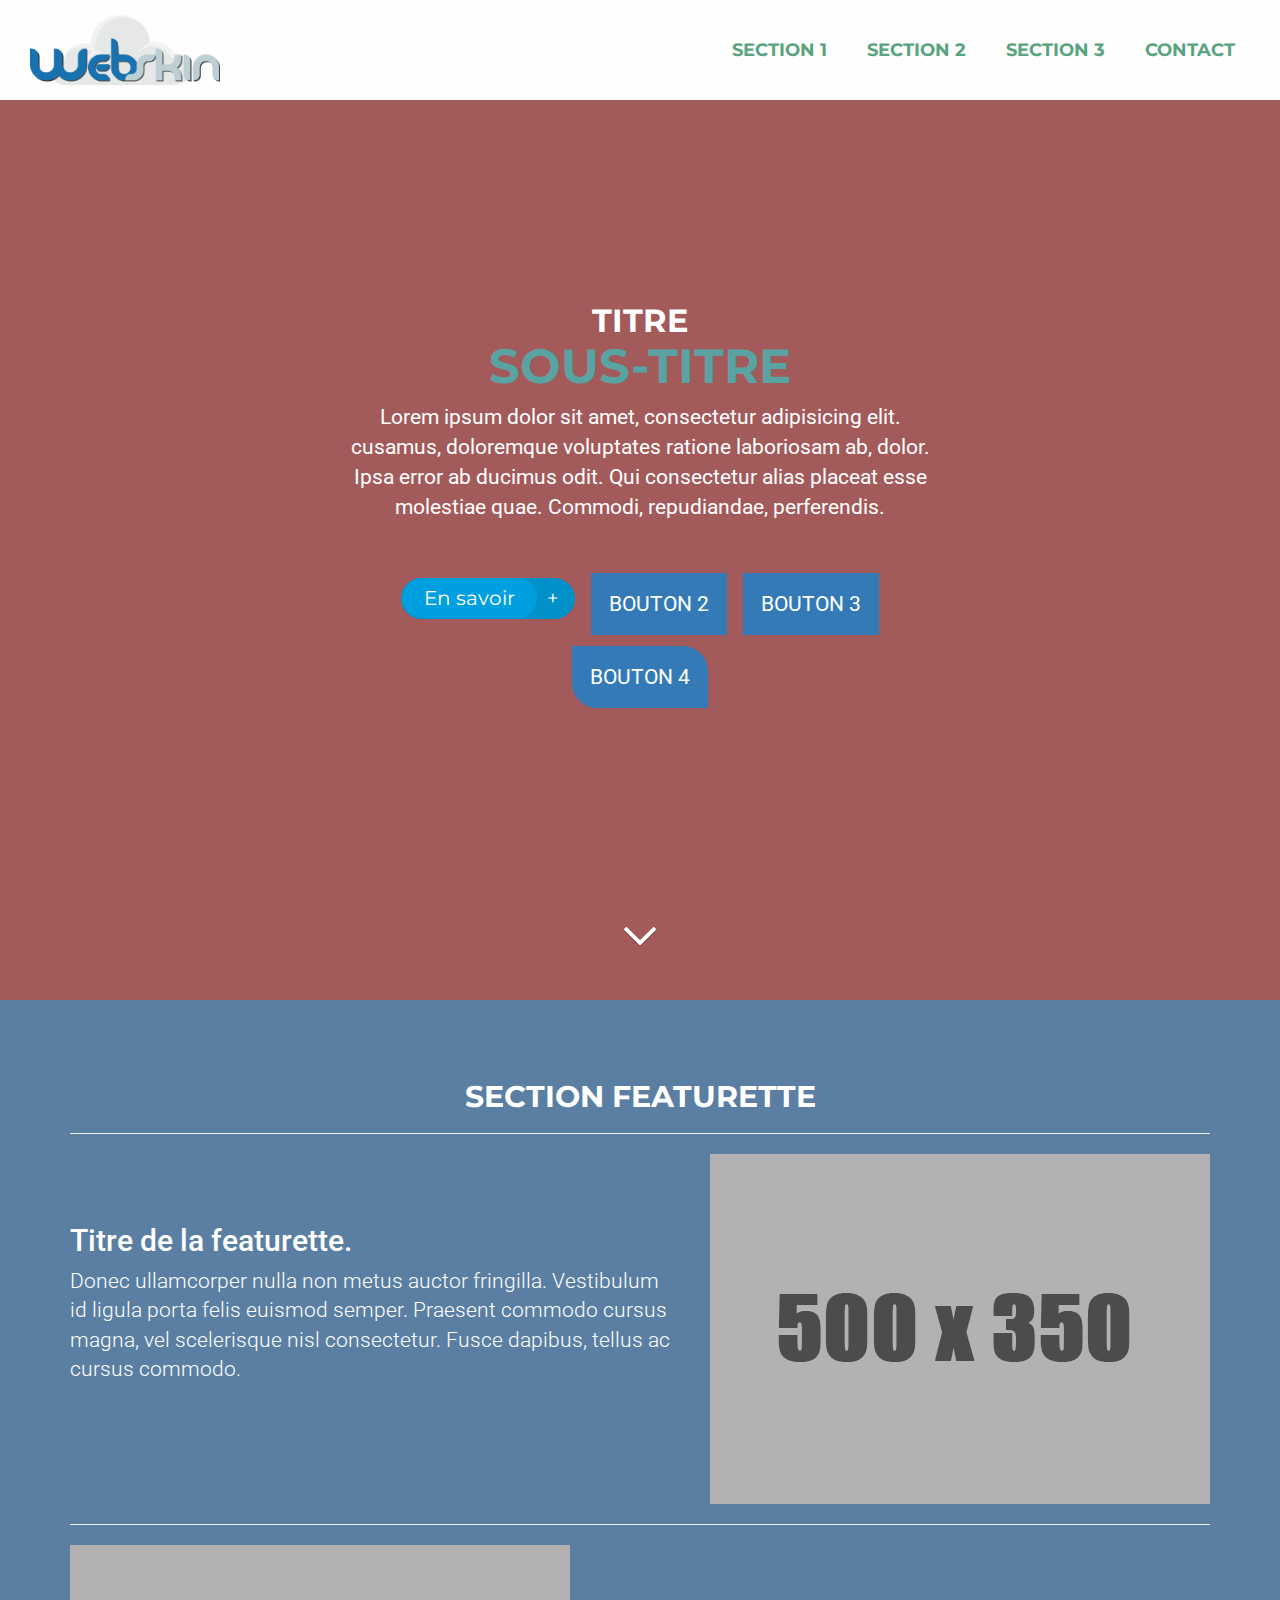
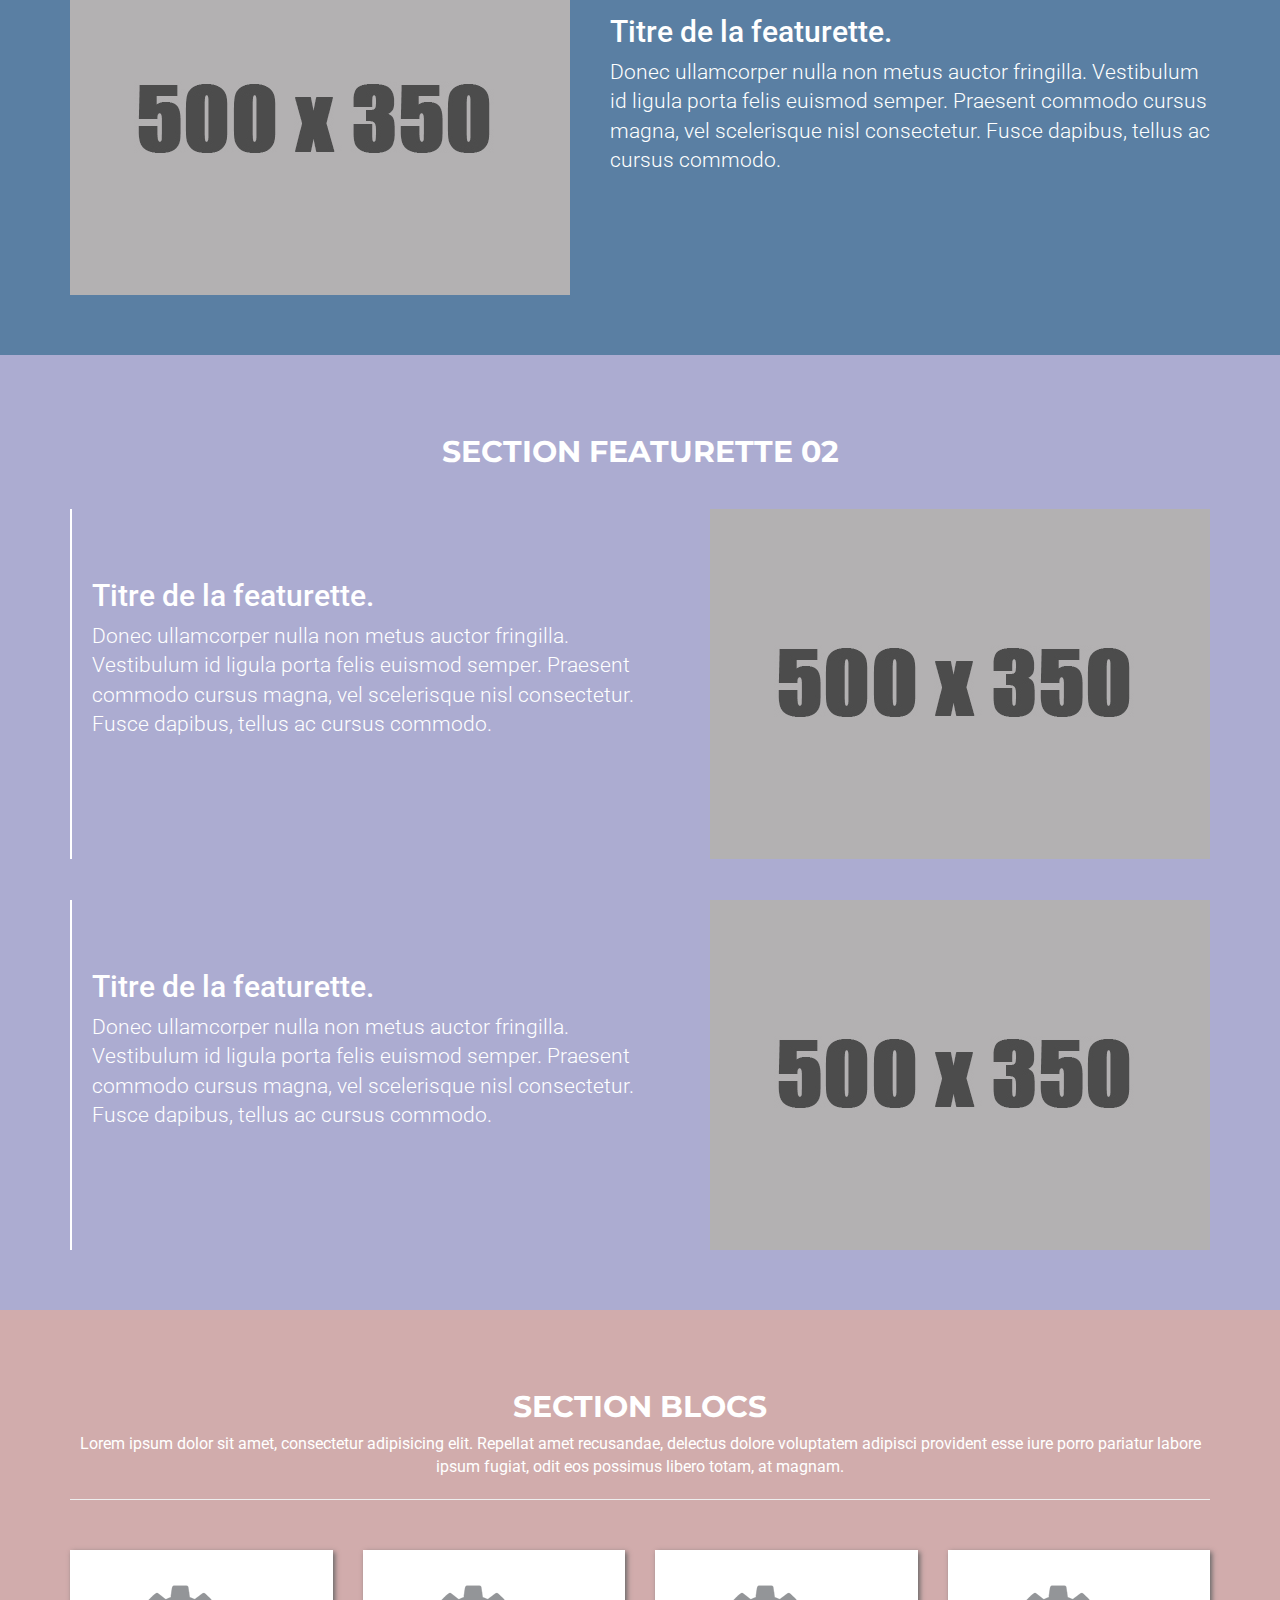
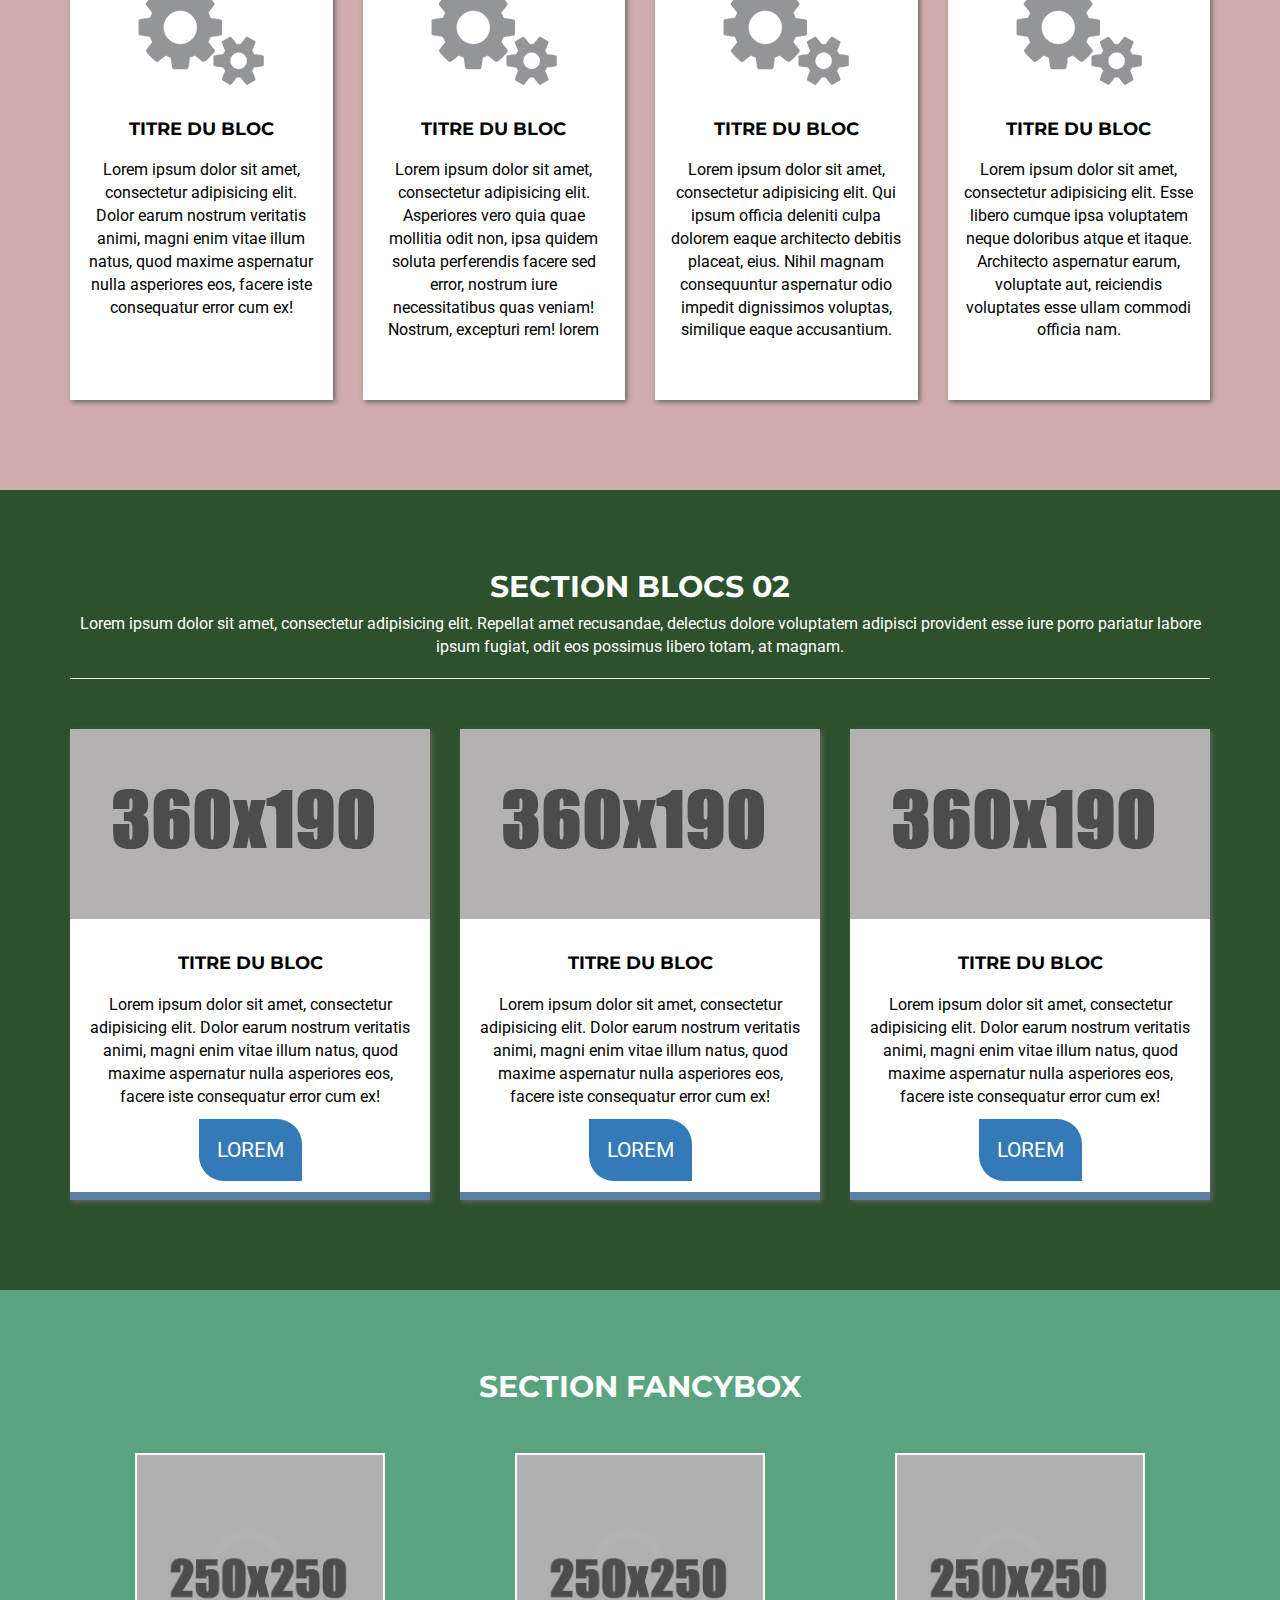
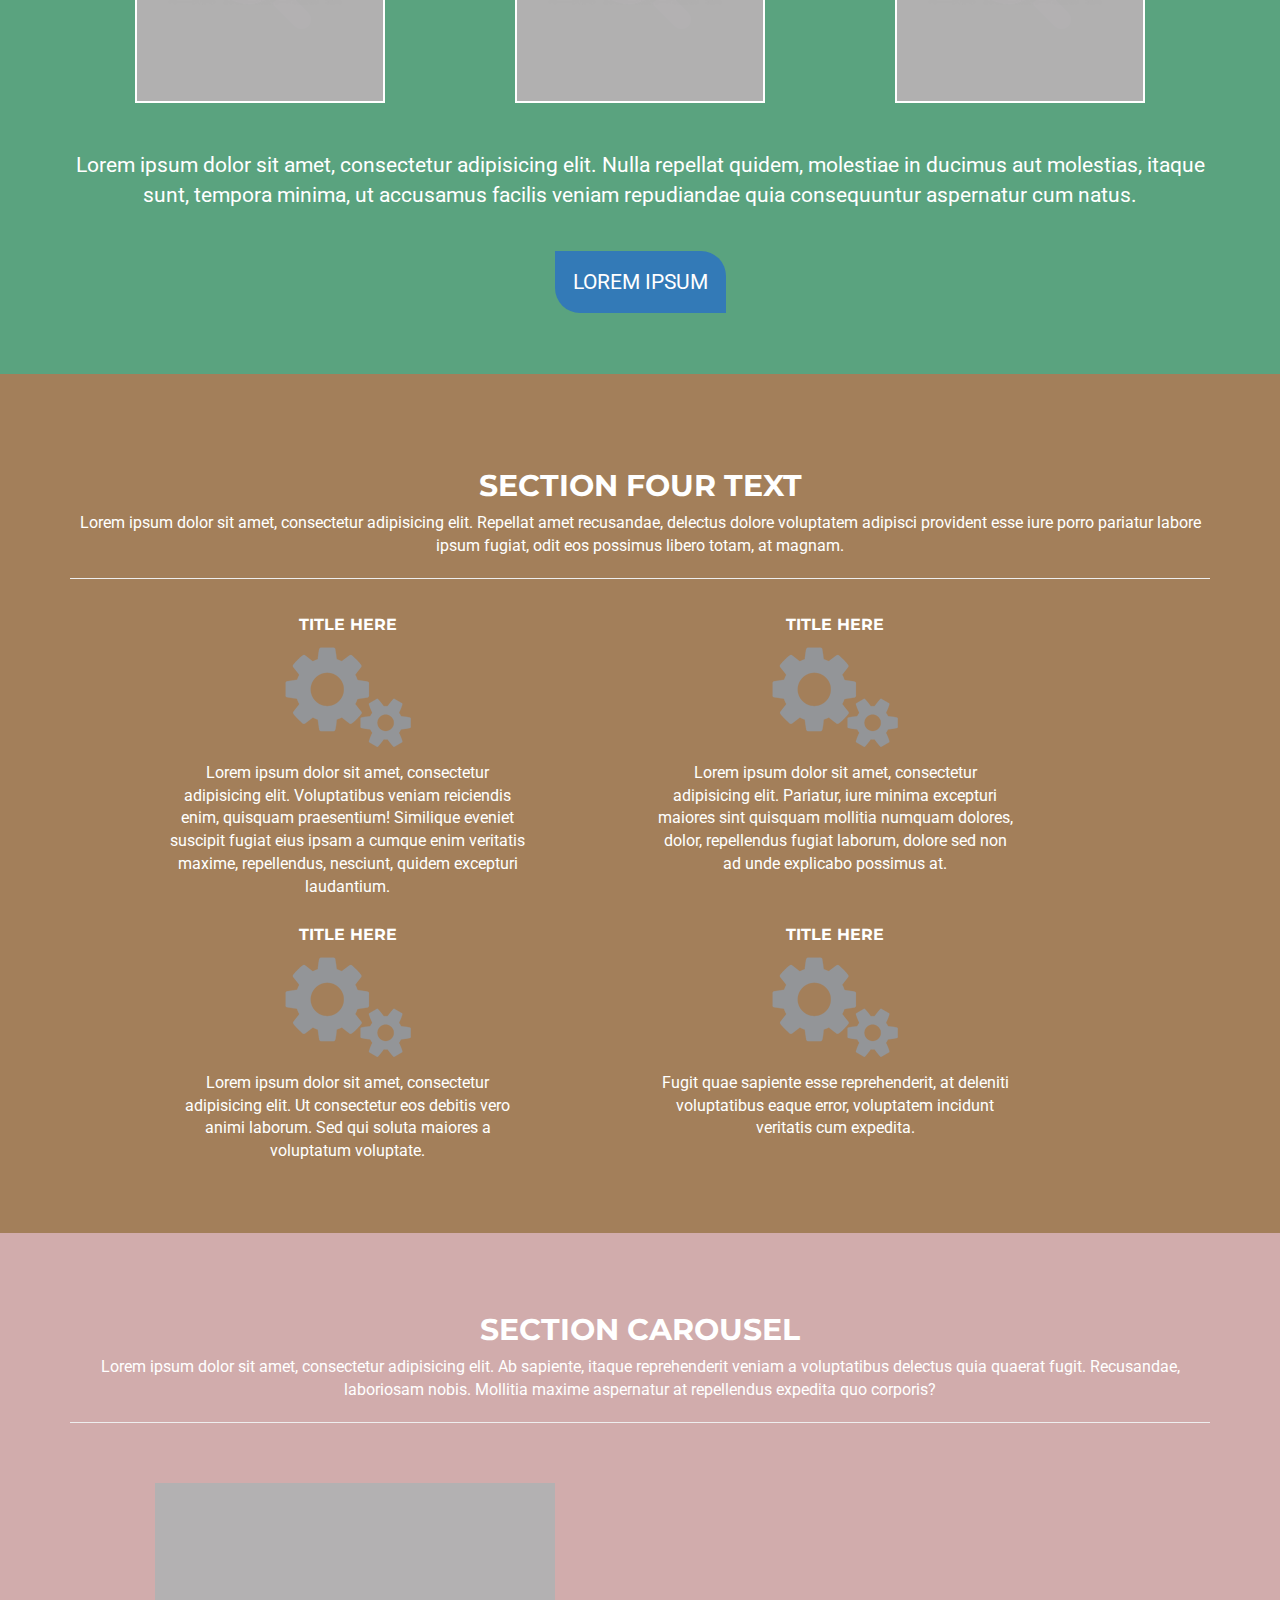
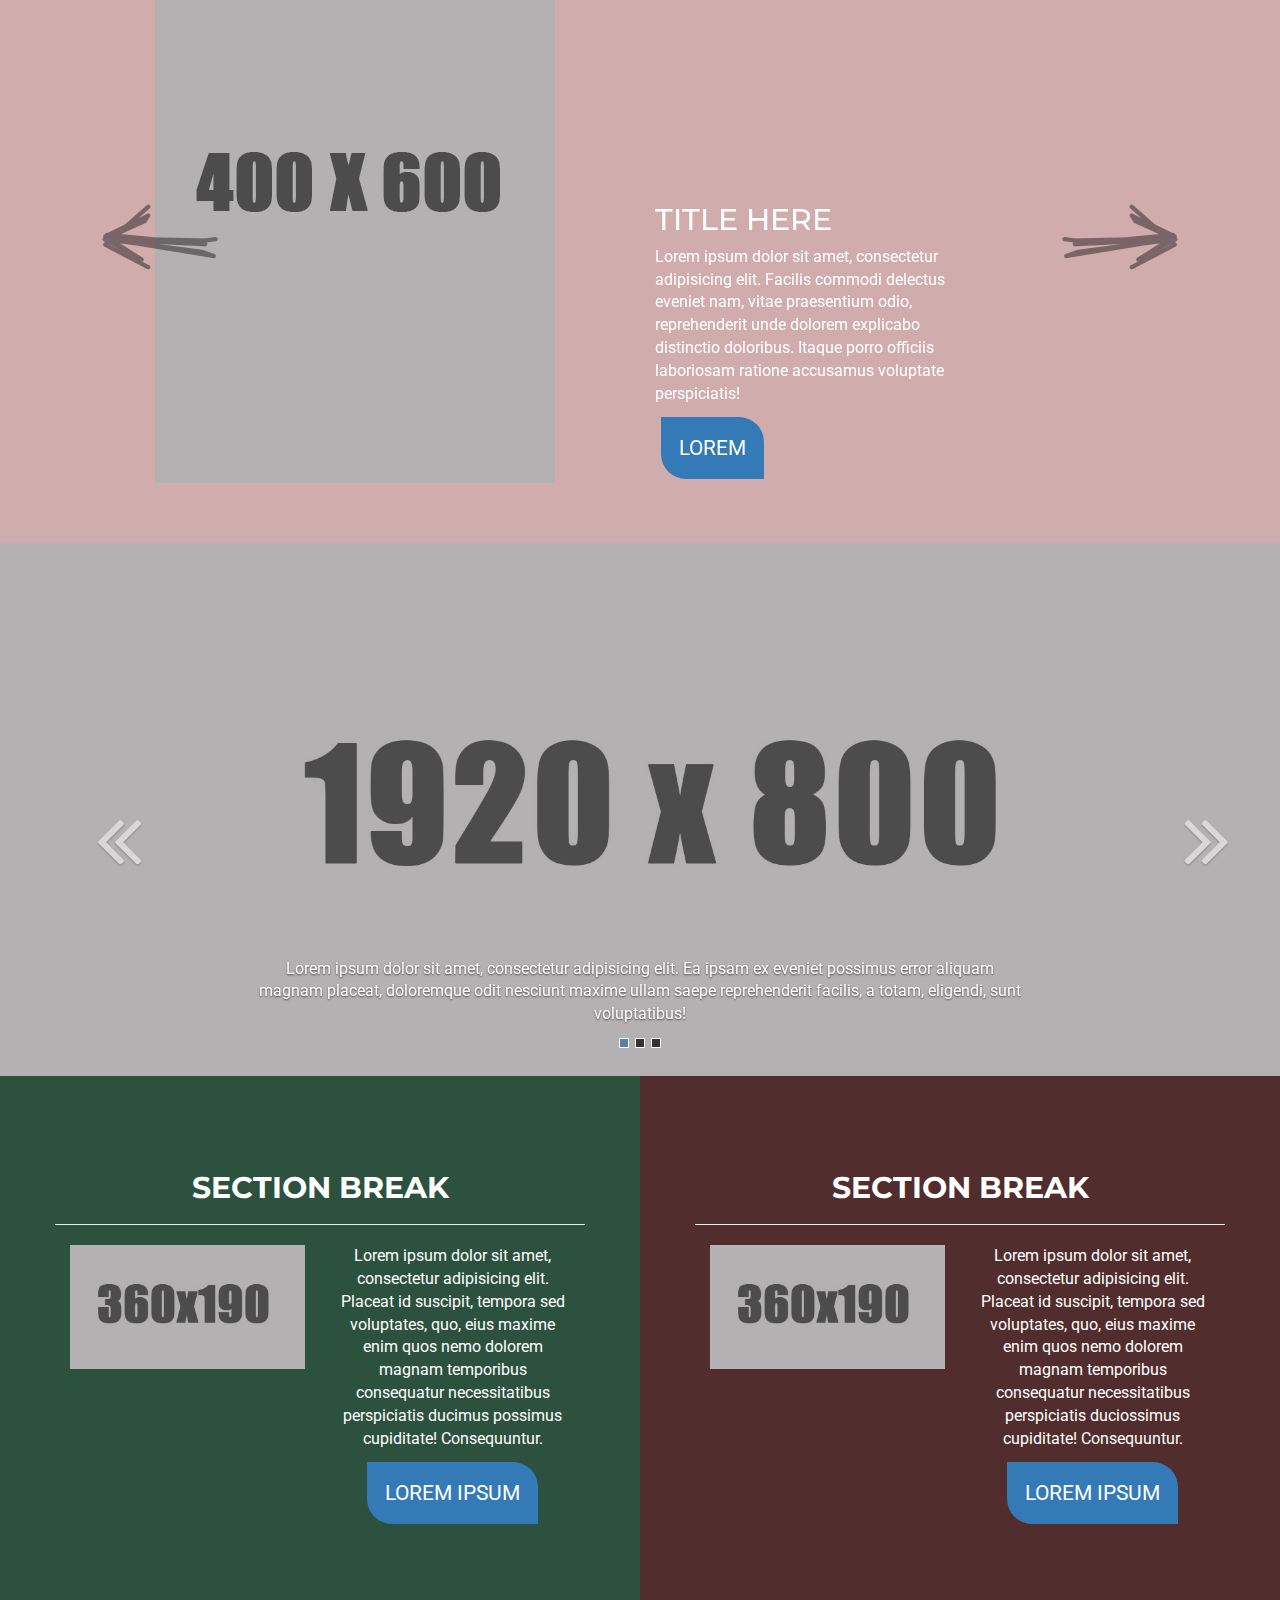
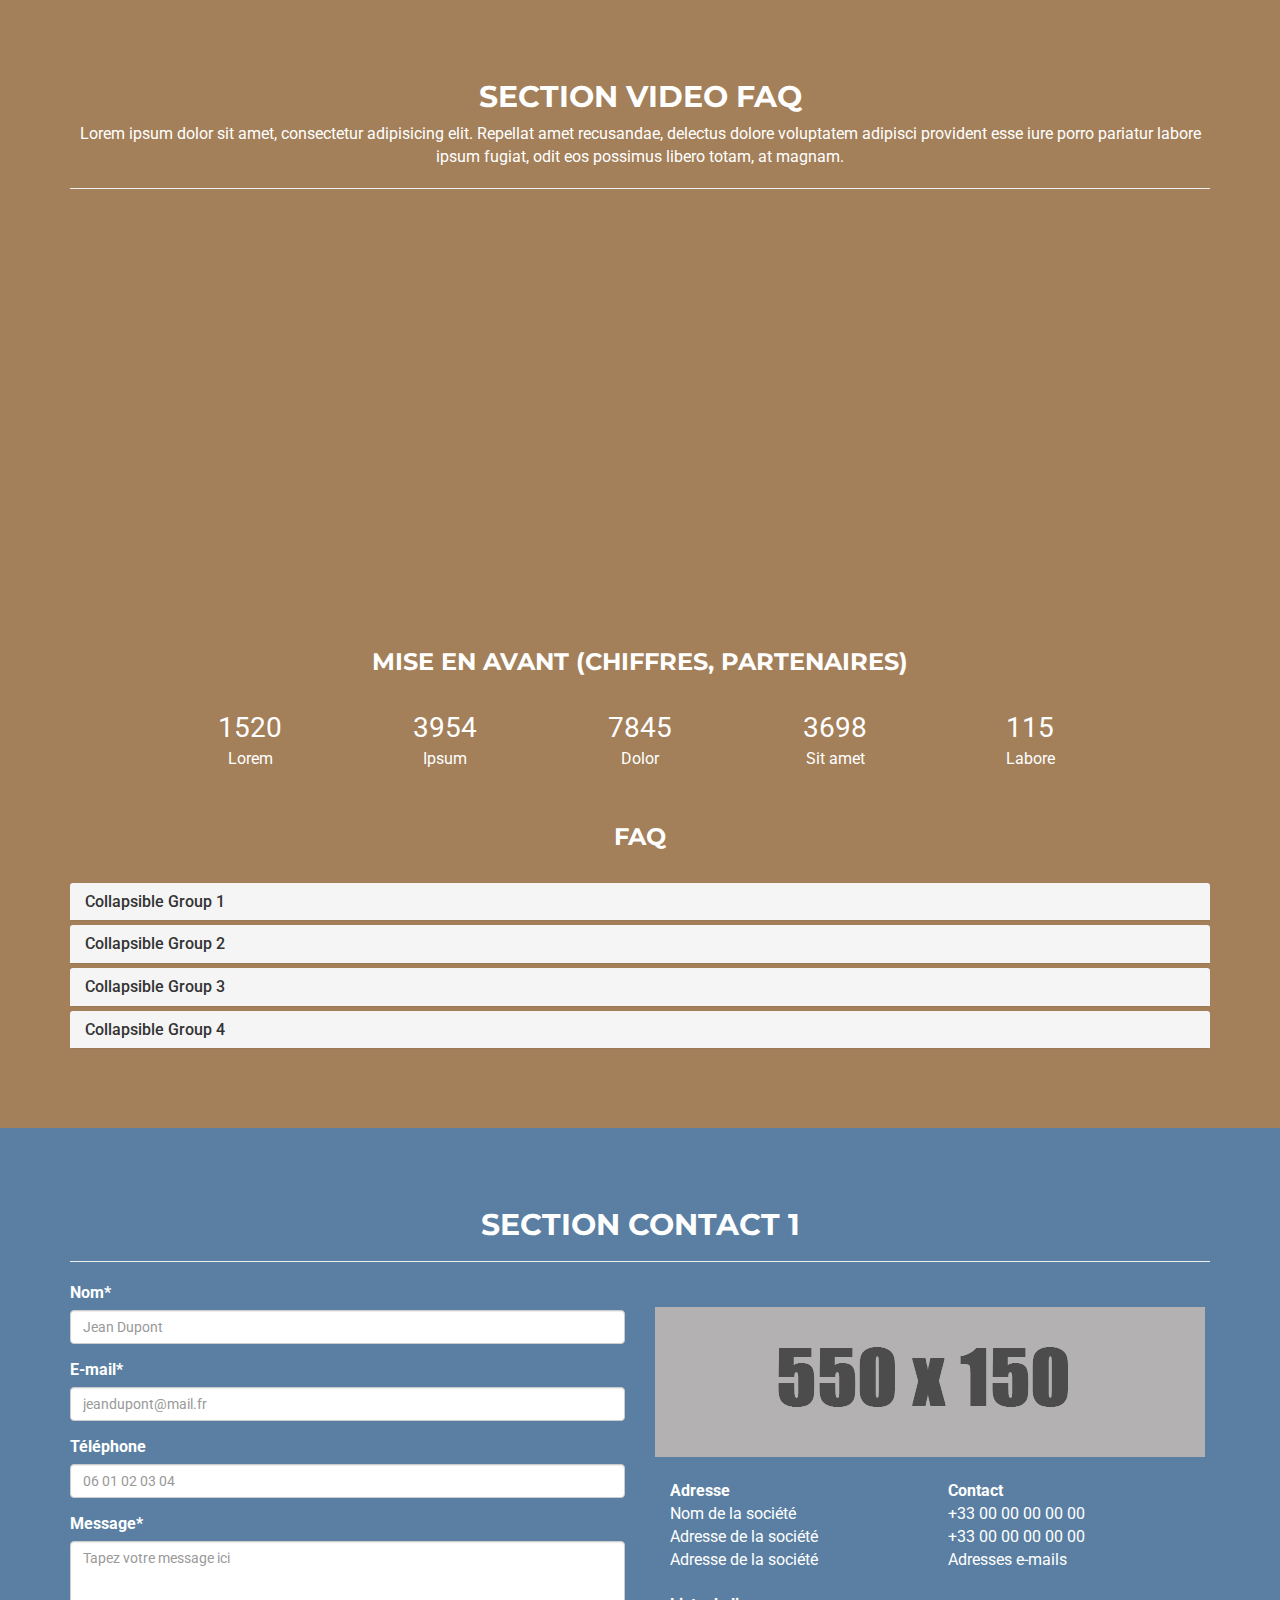
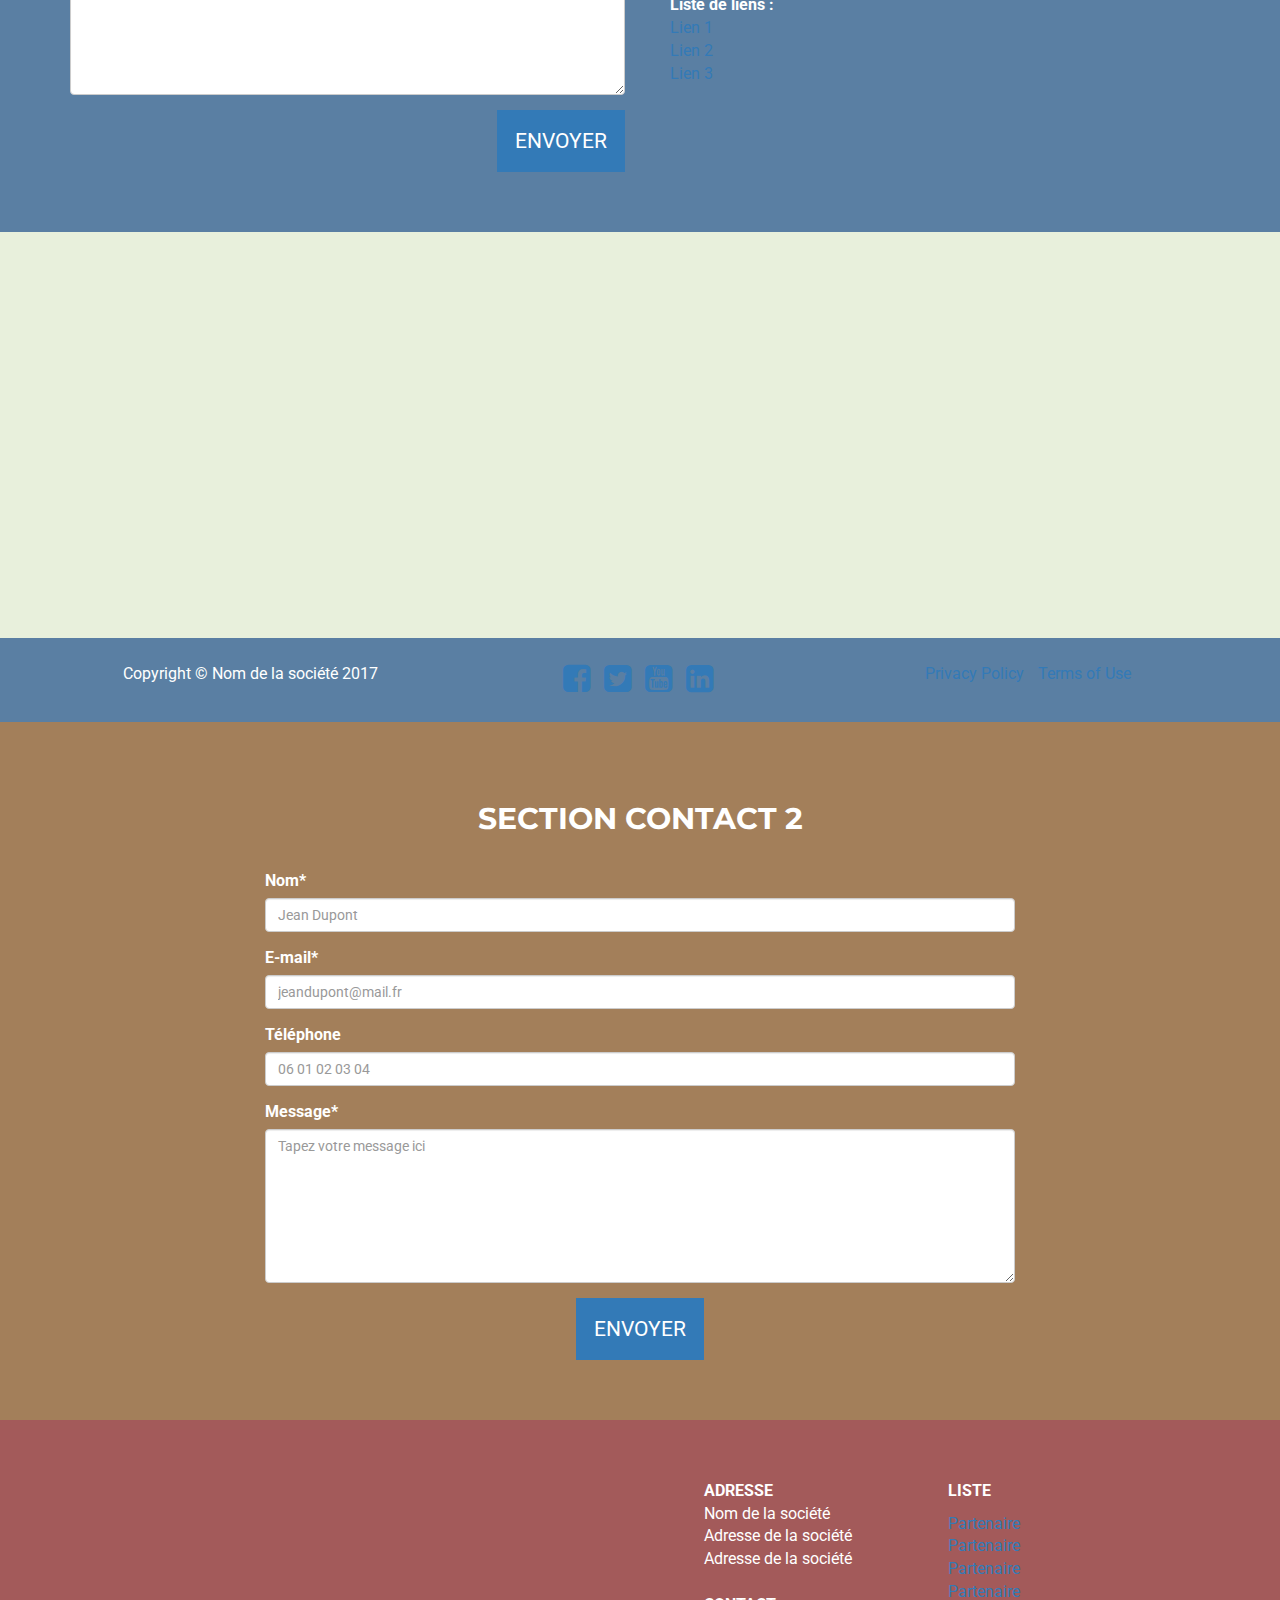
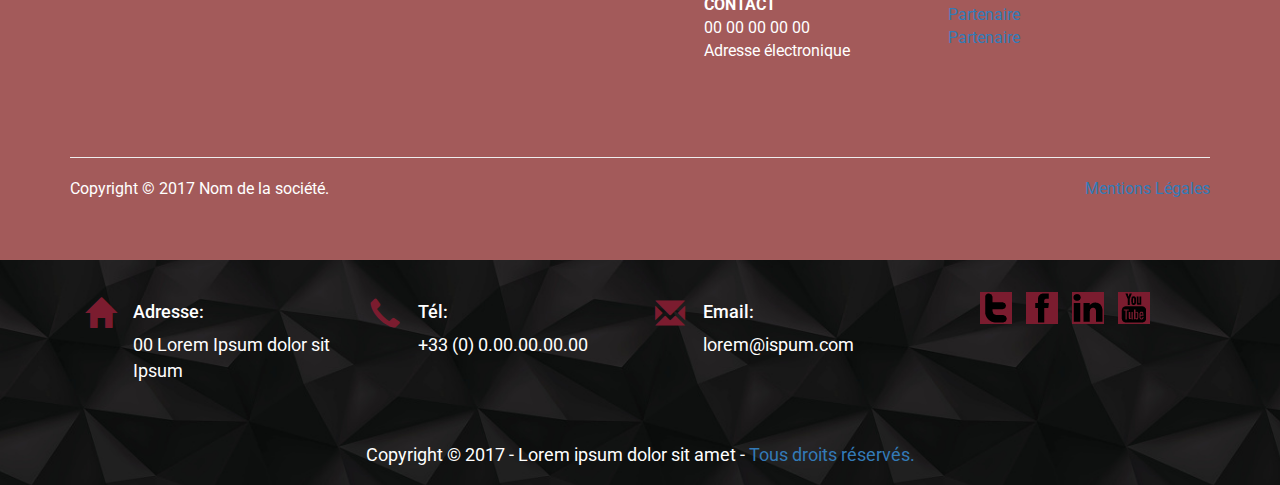
==== commit 58e1be80: "test" ====
--- a/onepage/index.html
+++ b/onepage/index.html
@@ -75,7 +75,7 @@
           <div class="col-lg-6 col-lg-offset-3 col-md-8 col-md-offset-2">
             <h1> <span class="title">TITRE</span><br>
               <span class="subtitle">SOUS-TITRE</span> </h1>
-              <p>Lorem ipsum dolor sit amet, consectetur adipisicing elit. Accusamus, doloremque voluptates ratione laboriosam ab, dolor. Ipsa error ab ducimus odit. Qui consectetur alias placeat esse molestiae quae. Commodi, repudiandae, perferendis.</p>
+              <p>Lorem ipsum dolor sit amet, consectetur adipisicing elit. cusamus, doloremque voluptates ratione laboriosam ab, dolor. Ipsa error ab ducimus odit. Qui consectetur alias placeat esse molestiae quae. Commodi, repudiandae, perferendis.</p>
               <button><a href="" class="btn btn_01"><span>En savoir</span>+</a></button>
               <button><a href="" class="btn btn_02">Bouton 2</a></button>
               <button><a href="" class="btn btn_03">Bouton 3</a></button>
